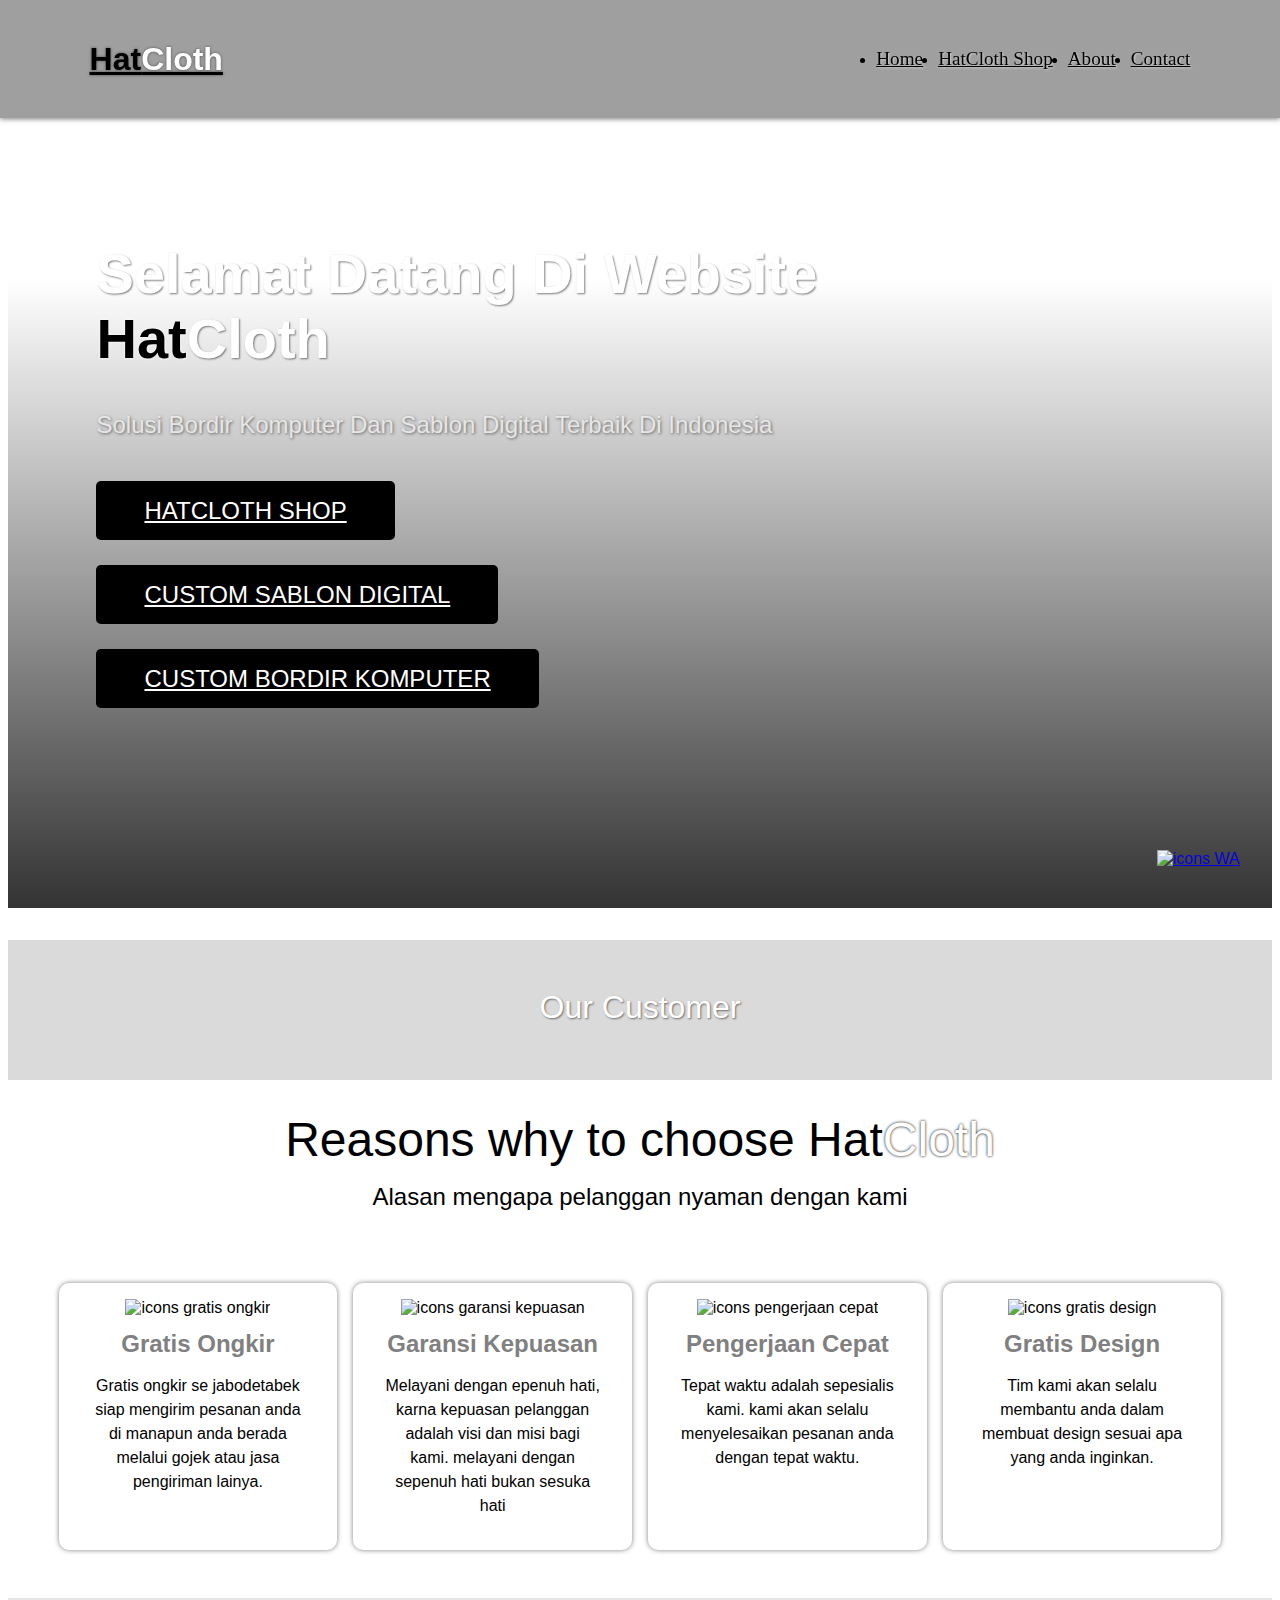
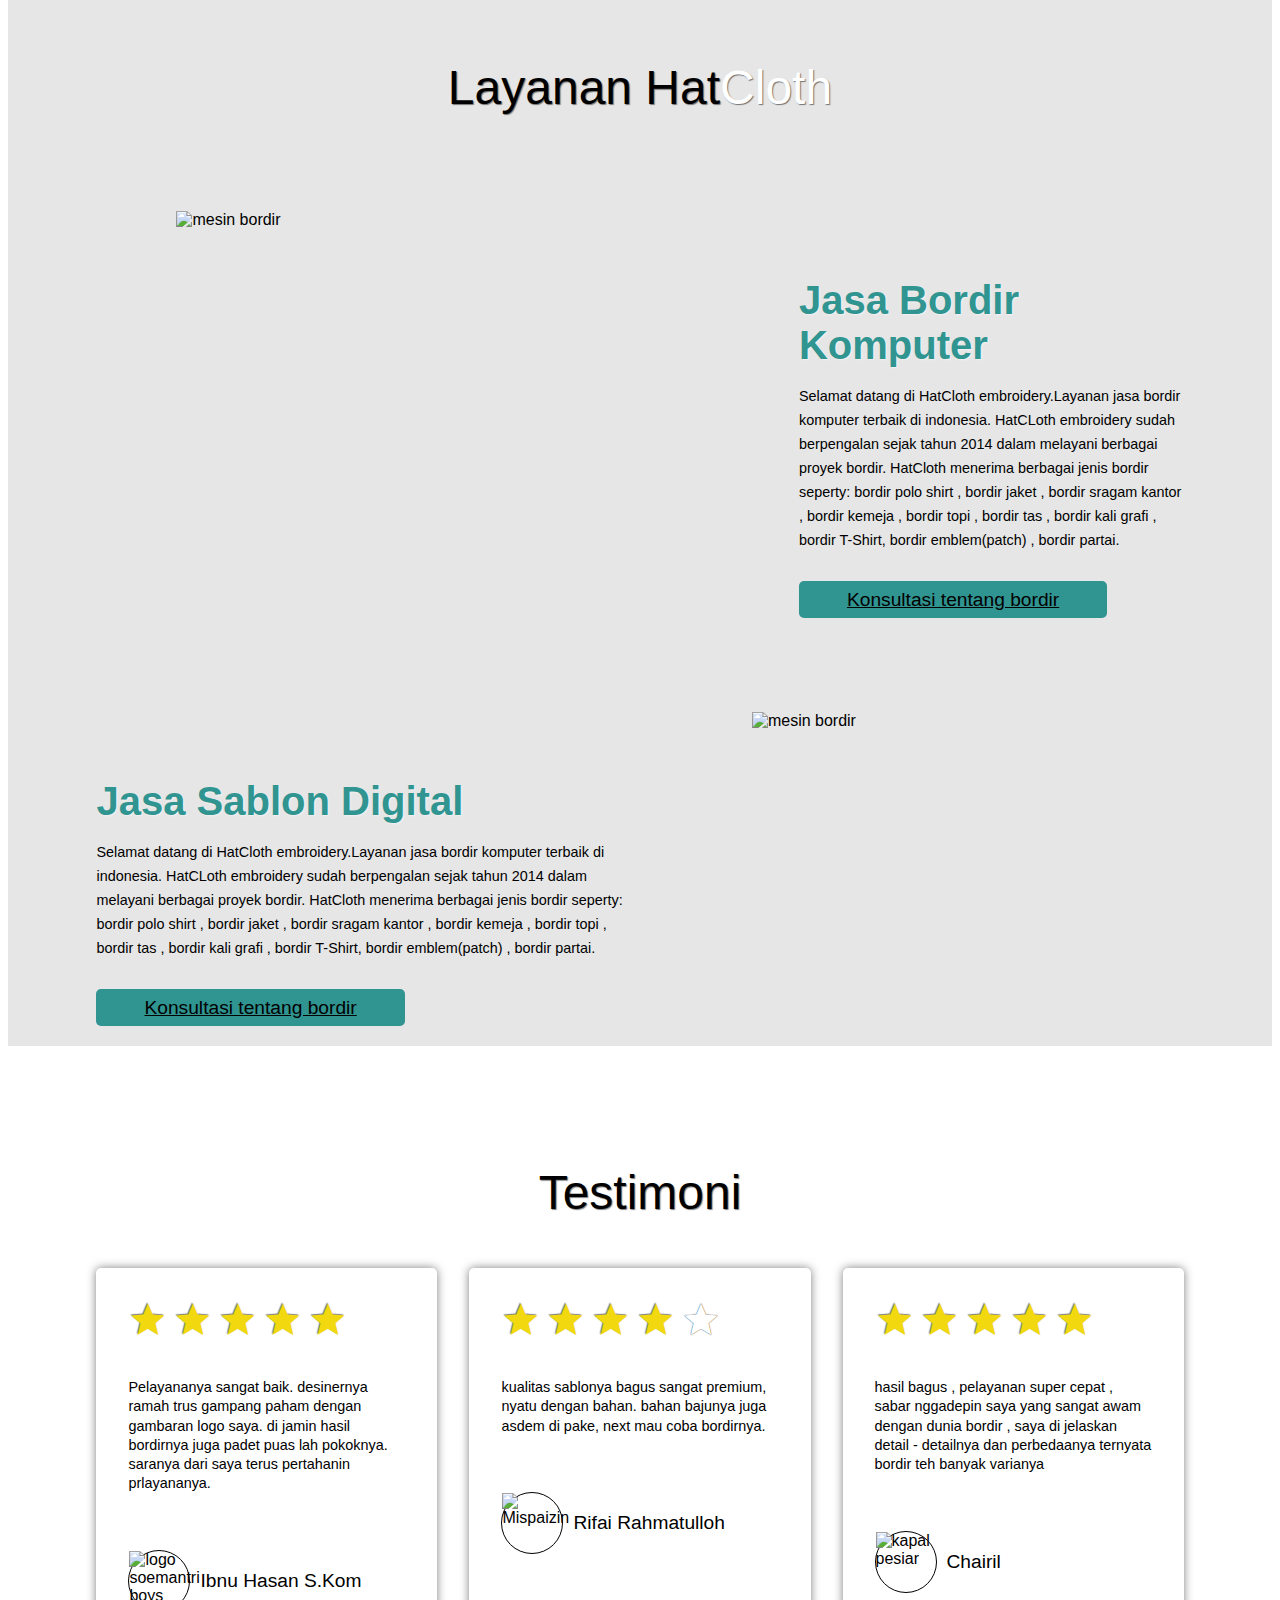
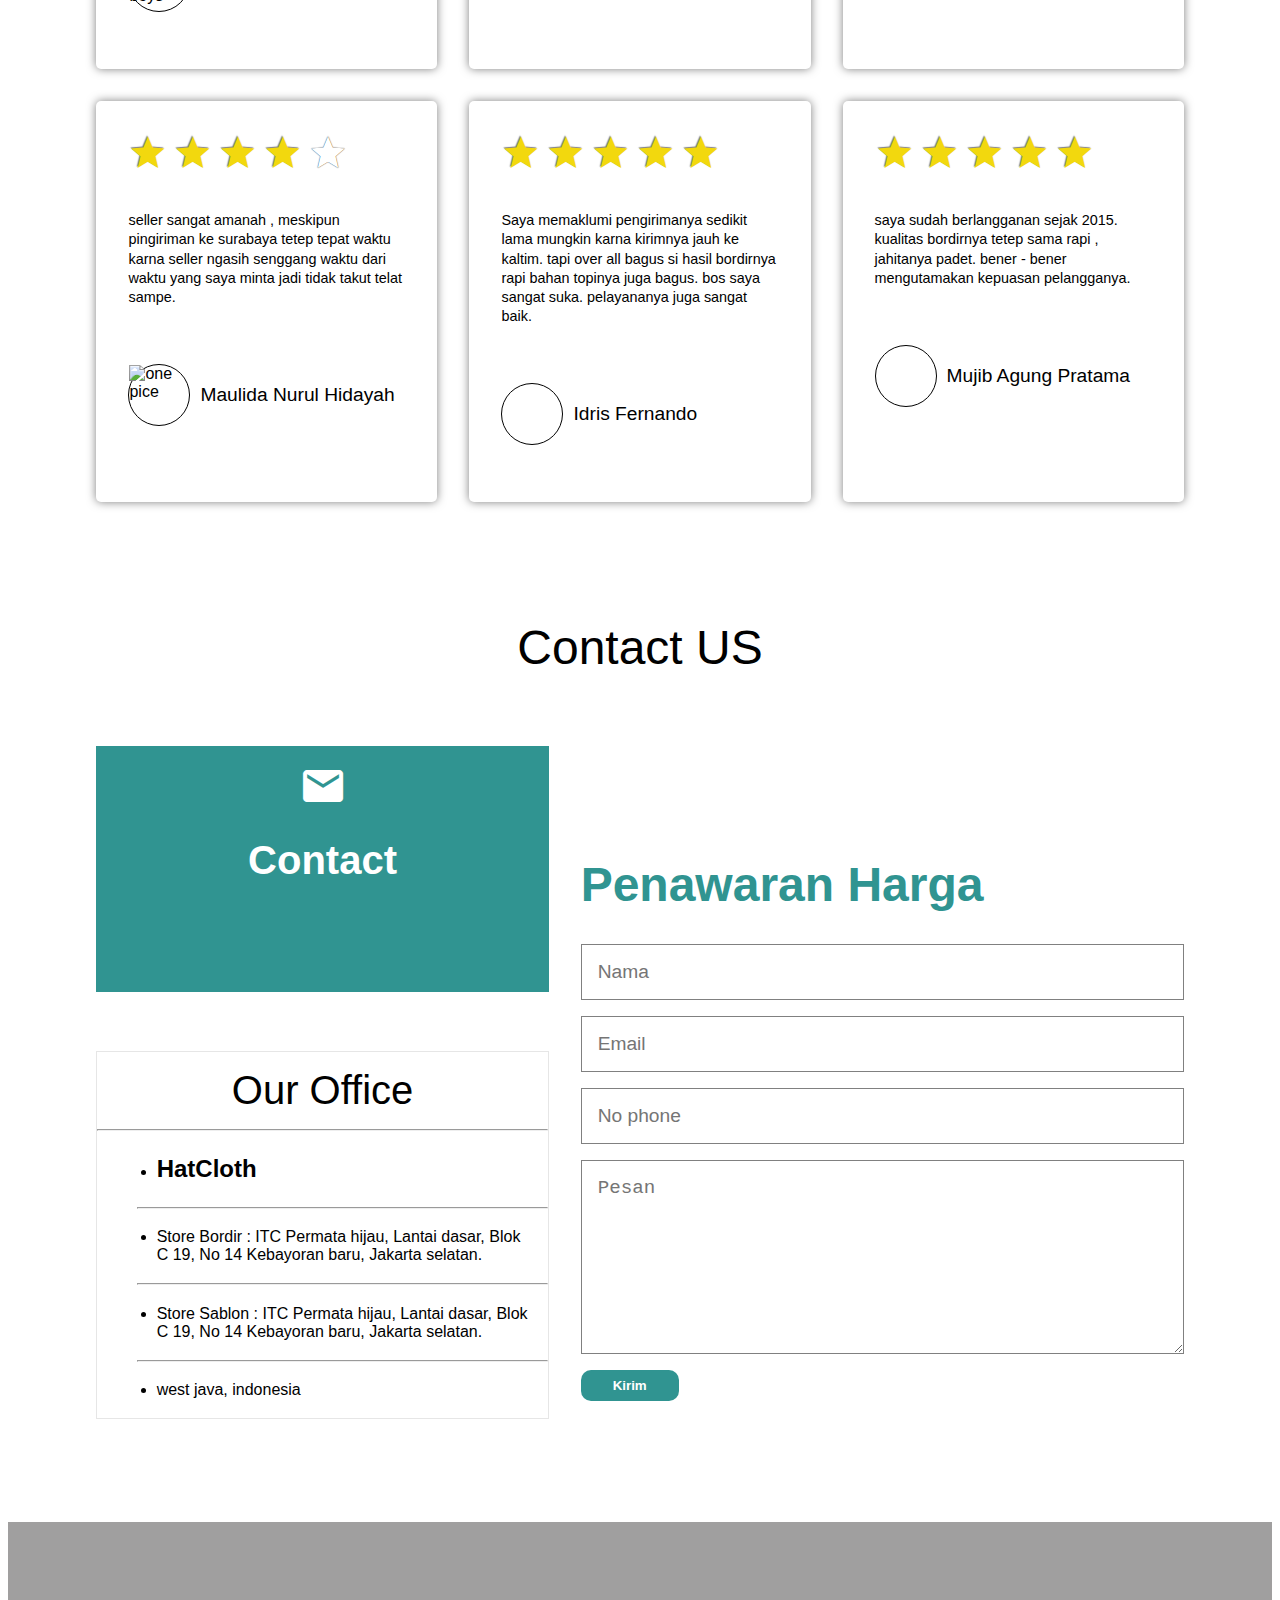
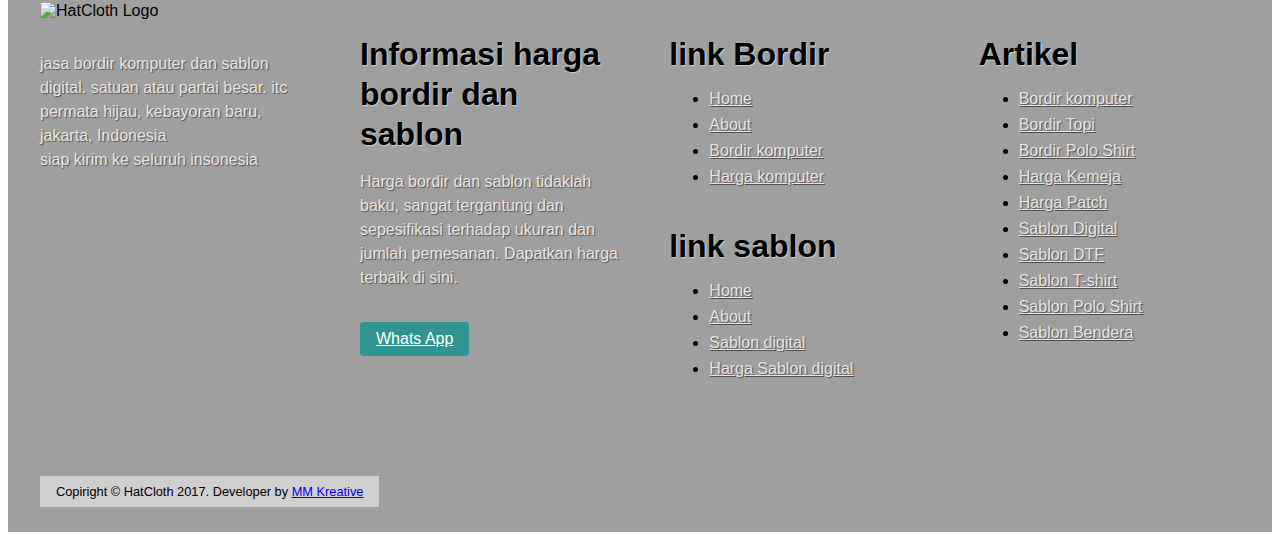
==== index.html @ 9c317a0c "menambahkan hatcloth shop tokped" ====
<!DOCTYPE html>
<html lang="en">

<head>
  <meta charset="UTF-8">
  <meta http-equiv="X-UA-Compatible" content="IE=edge">
  <meta name="viewport" content="width=device-width, initial-scale=1.0">
  <title>HatCloth</title>
  <link rel="icons" href="img/icons/hatcloth logo.png">
  <link rel="stylesheet" href="https://fonts.googleapis.com/icon?family=Material+Icons">
  <!-- My CSS -->
  <link rel="stylesheet" href="css/reset.css">
  <link rel="stylesheet" href="css/style.css">
  <!-- my script -->
  <script src="https://kit.fontawesome.com/yourcode.js" crossorigin="anonymous"></script>

</head>

<body>
  <!-- Navbar -->
  <nav class="navbar">
    <div class="container">
      <div class="nav-logo">
        <a href="#home">
          <h1>Hat<span>Cloth</span></h1>
        </a>
      </div>
      <div class="nav-link">
        <ul>
          <li><a href="#home">Home</a></li>
          <li><a href="#">HatCloth Shop</a></li>
          <li><a href="#">About</a></li>
          <li><a href="#">Contact</a></li>
        </ul>
      </div>
      <div class="menu-toggle">
        <input type="checkbox">
        <span></span>
        <span></span>
        <span></span>
      </div>
  </nav>
  <div class="container-wa">
    <a href="https://api.whatsapp.com/send?phone=6283876454714&text=Hallo" target="_blank"><img src="img/icons/wa.png"
        alt="icons WA"></a>
  </div>
  <!-- Akhir Navbar -->

  <!-- Header -->
  <section class="hero" id="home">
    <main class="content">
      <h1>Selamat datang di website <span>Hat</span>Cloth</h1>
      <p>Solusi bordir komputer dan sablon digital terbaik di indonesia</p>
      <h2><a href="https://www.tokopedia.com/amric-1" class="cta">HatCloth Shop</a></h2>
      <h2><a href="hatcloth-sablon.html" class="cta" target="_blank">Custom Sablon Digital</a></h2>
      <h2><a href="hatcloth-bordir.html" class="cta">Custom Bordir Komputer</a></h2>


    </main>
  </section>
  <!-- Akhir Header -->

  <!-- Pelanggan -->
  <section class="pelanggan">
    <h2>Our Customer</h2>
    <div class="container">
      <div class="img awal"><img src="img/icons/pertamina.png" alt=""></div>
      <div class="img"><img src="img/icons/bumn.png" alt=""></div>
      <div class="img"><img src="img/icons/pln.png" alt=""></div>
      <div class="img"><img src="img/icons/lexus.png" alt=""></div>
      <div class="img akhir"><img src="img/icons/transtv.png" alt=""></div>
    </div>
  </section>
  <!-- Akhir Pelanggan -->

  <!-- Alasan memilih kami -->
  <section class="alasan">
    <h3>Reasons why to choose Hat<span>Cloth</span></h3>
    <p>Alasan mengapa pelanggan nyaman dengan kami</p>
    <div class="container">
      <div class="card">
        <div class="icons"><img src="img/icons/gratis ongkir.png" alt="icons gratis ongkir"></div>
        <h4>Gratis Ongkir</h4>
        <p>Gratis ongkir se jabodetabek siap mengirim pesanan anda di manapun anda berada melalui gojek atau jasa
          pengiriman lainya.
        </p>
      </div>
      <div class="card">
        <div class="icons"><img src="img/icons/garansi kepuasan.png" alt="icons garansi kepuasan"></div>
        <h4>Garansi Kepuasan</h4>
        <p>Melayani dengan epenuh hati, karna kepuasan pelanggan adalah visi dan misi bagi kami. melayani dengan sepenuh
          hati bukan sesuka hati</p>
      </div>
      <div class="card">
        <div class="icons"><img src="img/icons/pengerjaan cepat.png" alt="icons pengerjaan cepat"></div>
        <h4>Pengerjaan Cepat</h4>
        <p>Tepat waktu adalah sepesialis kami. kami akan selalu menyelesaikan pesanan anda dengan tepat waktu.</p>
      </div>
      <div class="card">
        <div class="icons"><img src="img/icons/gratis design.png" alt="icons gratis design"></div>
        <h4>Gratis Design</h4>
        <p>Tim kami akan selalu membantu anda dalam membuat design sesuai apa yang anda inginkan.</p>
      </div>
    </div>
  </section>
  <!-- Akhir Alasan memilih kami -->

  <!-- layanan kami -->
  <section class="layanan-kami">
    <h2>Layanan Hat<span>Cloth</span></h2>
    <div class="row">
      <div class="bordir-img"><img src="img/mesin-bordir.png" alt="mesin bordir"></div>
      <div class="content-bordir">
        <h5>Jasa Bordir Komputer</h5>
        <p>Selamat datang di HatCloth embroidery.Layanan jasa bordir komputer terbaik di indonesia. HatCLoth embroidery
          sudah berpengalan sejak tahun 2014 dalam melayani berbagai proyek bordir. HatCloth menerima berbagai jenis
          bordir seperty: bordir polo shirt , bordir jaket , bordir sragam kantor , bordir kemeja , bordir topi , bordir
          tas , bordir kali grafi , bordir T-Shirt, bordir emblem(patch) , bordir partai. </p>
        <a href="https://api.whatsapp.com/send?phone=6283876454714&text=Hallo mau tanya soal bordir dong"
          target="_blank">Konsultasi tentang
          bordir</a>
      </div>
    </div>

    <div class="row sablon">
      <div class="content-bordir content-sablon">
        <h5>Jasa Sablon Digital</h5>
        <p>Selamat datang di HatCloth embroidery.Layanan jasa bordir komputer terbaik di indonesia. HatCLoth embroidery
          sudah berpengalan sejak tahun 2014 dalam melayani berbagai proyek bordir. HatCloth menerima berbagai jenis
          bordir seperty: bordir polo shirt , bordir jaket , bordir sragam kantor , bordir kemeja , bordir topi , bordir
          tas , bordir kali grafi , bordir T-Shirt, bordir emblem(patch) , bordir partai. </p>
        <a href="https://api.whatsapp.com/send?phone=6283876454714&text=Hallo mau tanya soal sablon dong"
          target="_blank">Konsultasi tentang
          bordir</a>
      </div>
      <div class="bordir-img sablon-img"><img src="img/mesin-sablon.png" alt="mesin bordir"></div>
    </div>
  </section>
  <!-- akhir layanan kami -->

  <!-- testimoni -->
  <section class="testimoni">
    <h2>Testimoni</h2>
    <div class="container">
      <div class="row">
        <i class="material-icons" style="color:rgb(242, 216, 14)">star</i><i class="material-icons"
          style="color:rgb(242, 216, 14)">star</i><i class="material-icons" style="color:rgb(242, 216, 14)">star</i><i
          class=" material-icons" style="color:rgb(242, 216, 14)">star</i><i class=" material-icons"
          style="color:rgb(242, 216, 14)">star</i>
        <div class="content">
          <p>Pelayananya sangat baik. desinernya ramah trus gampang paham dengan gambaran logo saya. di jamin hasil
            bordirnya
            juga padet puas lah pokoknya. saranya dari saya terus pertahanin prlayananya.</p>
        </div>
        <div class="profile">
          <div class="profile-img"><img src="img/TESTIMONI/SOEMANTRI.png" alt="logo soemantri boys"></div>
          <div class="title">
            <h6>Ibnu hasan S.kom</h6>
          </div>
        </div>
      </div>

      <div class="row">
        <i class="material-icons" style="color:rgb(242, 216, 14)">star</i><i class="material-icons"
          style="color:rgb(242, 216, 14)">star</i><i class="material-icons" style="color:rgb(242, 216, 14)">star</i><i
          class=" material-icons" style="color:rgb(242, 216, 14)">star</i><i class="material-icons"
          style="color:white;text-shadow: 0 0 1px black;">star</i>
        <div class="content">
          <p>kualitas sablonya bagus sangat premium, nyatu dengan bahan. bahan bajunya juga asdem di pake, next mau coba
            bordirnya.</p>
        </div>
        <div class="profile">
          <div class="profile-img"><img src="img/TESTIMONI/FOTO.png" alt="Mispaizin"></div>
          <div class="title">
            <h6>Rifai rahmatulloh</h6>
          </div>
        </div>
      </div>

      <div class="row">
        <i class="material-icons" style="color:rgb(242, 216, 14)">star</i><i class="material-icons"
          style="color:rgb(242, 216, 14)">star</i><i class="material-icons" style="color:rgb(242, 216, 14)">star</i><i
          class=" material-icons" style="color:rgb(242, 216, 14)">star</i><i class=" material-icons"
          style="color:rgb(242, 216, 14)">star</i>
        <div class="content">
          <p>
            hasil bagus , pelayanan super cepat , sabar nggadepin saya yang sangat awam dengan dunia bordir , saya di
            jelaskan detail - detailnya dan perbedaanya ternyata bordir teh banyak varianya</p>
        </div>
        <div class="profile">
          <div class="profile-img"><img src="img/TESTIMONI/KAPAL.png" alt="kapal pesiar"></div>
          <div class="title">
            <h6>Chairil</h6>
          </div>
        </div>
      </div>

      <div class="row">
        <i class="material-icons" style="color:rgb(242, 216, 14)">star</i><i class="material-icons"
          style="color:rgb(242, 216, 14)">star</i><i class="material-icons" style="color:rgb(242, 216, 14)">star</i><i
          class=" material-icons" style="color:rgb(242, 216, 14)">star</i><i class="material-icons"
          style="color:white;text-shadow: 0 0 1px black;">star</i>
        <div class="content">
          <p>seller sangat amanah , meskipun pingiriman ke surabaya tetep tepat waktu karna seller ngasih senggang waktu
            dari waktu yang saya minta
            jadi tidak takut telat sampe.</p>
        </div>
        <div class="profile">
          <div class="profile-img"><img src="img/TESTIMONI/ONE-PICE.png" alt="one pice"></div>
          <div class="title">
            <h6>Maulida Nurul Hidayah</h6>
          </div>
        </div>
      </div>

      <div class="row">
        <i class="material-icons" style="color:rgb(242, 216, 14)">star</i><i class="material-icons"
          style="color:rgb(242, 216, 14)">star</i><i class="material-icons" style="color:rgb(242, 216, 14)">star</i><i
          class=" material-icons" style="color:rgb(242, 216, 14)">star</i><i class=" material-icons"
          style="color:rgb(242, 216, 14)">star</i>
        <div class="content">
          <p>Saya memaklumi pengirimanya sedikit lama mungkin karna kirimnya jauh ke kaltim. tapi over all bagus si
            hasil bordirnya rapi bahan topinya juga bagus. bos saya sangat suka. pelayananya juga sangat baik.</p>
        </div>
        <div class="profile">
          <div class="profile-img"><img src="img/TESTIMONI/SINTANG.png" alt=""></div>
          <div class="title">
            <h6>Idris Fernando</h6>
          </div>
        </div>
      </div>

      <div class="row">
        <i class="material-icons" style="color:rgb(242, 216, 14)">star</i><i class="material-icons"
          style="color:rgb(242, 216, 14)">star</i><i class="material-icons" style="color:rgb(242, 216, 14)">star</i><i
          class=" material-icons" style="color:rgb(242, 216, 14)">star</i><i class=" material-icons"
          style="color:rgb(242, 216, 14)">star</i>
        <div class="content">
          <p>saya sudah berlangganan sejak 2015. kualitas bordirnya tetep sama rapi , jahitanya padet. bener - bener
            mengutamakan kepuasan
            pelangganya.</p>
        </div>
        <div class="profile">
          <div class="profile-img"><img src="img/TESTIMONI/MONYET.png" alt=""></div>
          <div class="title">
            <h6>Mujib agung pratama</h6>
          </div>
        </div>
      </div>
    </div>
  </section>
  <!-- akhir testimoni -->

  <!-- contact -->
  <section class="contact" id="contact">
    <h2>Contact US</h2>
    <div class="container">
      <div class="row-1">
        <div class="contacts">
          <i class="material-icons" style="font-size: 3rem;">mail</i>
          <h6>Contact</h6>
        </div>
        <div class="our-office">
          <h1>Our Office</h1>
          <hr>
          <ul>
            <li>
              <h3>HatCloth</h3>
            </li>
            <hr>
            <li>
              <p>Store Bordir : ITC Permata hijau, Lantai dasar, Blok C 19, No 14 Kebayoran baru, Jakarta selatan.</p>
            </li>
            <hr>
            <li>
              <p>Store Sablon : ITC Permata hijau, Lantai dasar, Blok C 19, No 14 Kebayoran baru, Jakarta selatan.</p>
            </li>
            <hr>
            <li>
              <p>west java, indonesia</p>
            </li>
          </ul>
        </div>
      </div>

      <div class="row-2">

        <h6>Penawaran Harga</h6>
        <form class="form">
          <div class="input-group">
            <input type="text" required placeholder="Nama">
          </div>

          <div class="input-group">
            <input type="email" required placeholder="Email">
          </div>

          <div class="input-group">
            <input type="tel" required placeholder="No phone">
          </div>
          <div class="input-group">
            <textarea required placeholder="Pesan"></textarea>
          </div>
          <button type="submit">Kirim</button>
        </form>
      </div>
    </div>
  </section>
  <!-- akhir contact -->

  <!-- footer -->
  <footer class="footer">
    <div class="container">
      <div class="row">
        <div class="HatCloth">
          <div class="footer-img"><img src="img/icons/hat cloth.png" alt="HatCloth Logo"></div>
          <p>jasa bordir komputer dan sablon digital. satuan atau partai besar. itc permata hijau, kebayoran baru,
            jakarta, Indonesia
            <br> <span>siap kirim ke seluruh insonesia</span>
          </p>
        </div>
      </div>

      <div class="row">
        <div class="info">
          <h3>Informasi harga bordir dan sablon</h3>
          <p>Harga bordir dan sablon tidaklah baku, sangat tergantung dan sepesifikasi terhadap ukuran dan jumlah
            pemesanan. Dapatkan harga terbaik di sini.</p> <a
            href="https://api.whatsapp.com/send?phone=6283876454714&text=Hallo mau tanya soal bordir dong"
            target="_blank">Whats App</a>
        </div>
      </div>

      <div class="row">
        <div class="link">
          <h3>link Bordir</h3>
          <ul>
            <li><a href="#">Home</a></li>
            <li><a href="#">About</a></li>
            <li><a href="#">Bordir komputer</a></li>
            <li><a href="#">Harga komputer</a></li>
          </ul>
          <h3>link sablon</h3>
          <ul>
            <li><a href="#">Home</a></li>
            <li><a href="#">About</a></li>
            <li><a href="#">Sablon digital</a></li>
            <li><a href="#">Harga Sablon digital</a></li>
          </ul>
        </div>
      </div>




      <div class="row">
        <div class="artikel">
          <h3>Artikel</h3>
          <ul>
            <li><a href="#">Bordir komputer</a></li>
            <li><a href="#">Bordir Topi</a></li>
            <li><a href="#">Bordir Polo Shirt</a></li>
            <li><a href="#">Harga Kemeja</a></li>
            <li><a href="#">Harga Patch</a></li>
            <li><a href="#">Sablon Digital</a></li>
            <li><a href="#">Sablon DTF</a></li>
            <li><a href="#">Sablon T-shirt</a></li>
            <li><a href="#">Sablon Polo Shirt</a></li>
            <li><a href="#">Sablon Bendera</a></li>
          </ul>
        </div>
      </div>
    </div>
    <div class="copy"><small>Copiright &copy; HatCloth 2017. <span>Developer by <a href="#">MM Kreative</a></span>
      </small></div>
  </footer>
  <!-- Akhir footer -->





  <script src="js/script.js"></script>
</body>

</html>
---- css/style.css ----
html {
  scroll-behavior: smooth;
}

:root {
  --bg: #e6e6e6;
  --primery: black;
  --mono: rgb(160, 159, 159);
  --blue: #309491;
}

body {
  font-family: poppins, Arial, Helvetica, sans-serif;
  box-sizing: border-box;
}

/* Navbar */
.navbar {
  position: fixed;
  top: 0;
  left: 0;
  right: 0;
  z-index: 9999;
}

.navbar .container {
  display: flex;
  justify-content: space-between;
  align-items: center;
  background-color: rgba(160, 159, 159, 1);
  padding: 1.2rem 7%;
  box-shadow: 0 1px 5px rgba(0, 0, 0, 0.5);
}

.navbar .container .nav-logo h1 {
  font-size: 2rem;
  font-weight: bold;
  text-shadow: 0 0 3px rgba(0, 0, 0, 0.5);
}

.navbar .container .nav-logo a {
  color: black;
  cursor: pointer;
}

.navbar .container .nav-logo span {
  color: white;
}

.navbar .container .nav-link ul {
  display: flex;
  gap: 15px;
}

.navbar .container .nav-link ul li a {
  color: var(--primery);
  font-family: 'Times New Roman', Times, serif;
  font-size: 1.2rem;
  text-shadow: 1px 1px 2px rgba(255, 255, 255, 0.5);

}

.navbar .container .nav-link ul li a:hover {
  color: white;
  text-shadow: 1px 1px 2px rgba(0, 0, 0, 0.5);
}

/* Menu Toggle */
.navbar .container .menu-toggle {
  display: none !important;
  display: block;
  height: 20px;
  position: relative;
  flex-direction: column;
  justify-content: space-between;

}

.container .menu-toggle span {
  display: block;
  width: 28px;
  height: 3px;
  background-color: var(--primery);
  border-radius: 3px;
  margin: 0;
}

.container .menu-toggle input {
  opacity: 0;
  width: 45px;
  height: 35px;
  position: absolute;
  left: -13px;
  top: -9px;
  cursor: pointer;
  z-index: 2;
}

/* animate */
.menu-toggle span:nth-child(2) {
  transform-origin: 0 0;
}

.menu-toggle span:nth-child(4) {
  transform-origin: 0 100%;
}

.menu-toggle input:checked~span:nth-child(2) {
  background-color: white;
  transform: rotate(45deg) translate(-1px, 0);
}

.menu-toggle input:checked~span:nth-child(4) {
  background-color: white;
  transform: rotate(-45deg) translate(-1px, 0);
}

.menu-toggle input:checked~span:nth-child(3) {
  opacity: 0;
  transform: scale(0);
}

/* whats app */
.container-wa {
  position: fixed;
  bottom: 2rem;
  right: 2.5rem;
  z-index: 9999;
}

/* Akhir Navbar */

/* Header */
.hero {
  display: flex;
  align-items: center;
  min-height: 100vh;
  background-image: url(../img/hero.png);
  background-repeat: no-repeat;
  background-size: cover;
  background-position: center;
  position: relative;
}

.hero::after {
  display: block;
  content: '';
  width: 100%;
  height: 100%;
  position: absolute;
  background: linear-gradient(0deg, rgb(0, 0, 0, 0.8)0%, rgba(0, 0, 0, 0)70%);
}

.hero .content {
  padding: 1.4rem 7%;
  max-width: 800px;
  z-index: 1;
}

.hero .content h1 {
  font-size: 3.5rem;
  text-transform: capitalize;
  color: white;
  font-weight: bold;
  text-shadow: 0 0 3px rgba(0, 0, 0, 0.5);
  text-shadow: 1px 1px 2px rgba(0, 0, 0, 0.5);
}

.hero span {
  color: var(--primery);
  text-shadow: 0 0 3px white;
}

.hero p {
  color: var(--bg);
  margin-top: 1rem;
  font-size: 1.5rem;
  text-transform: capitalize;
  text-shadow: 1px 1px 3px rgba(0, 0, 0, 0.5);
  margin-bottom: 3rem;
  line-height: 2rem;
}

.hero h2 {
  margin-top: 3.5rem;
}

.hero .cta {
  color: white;
  background-color: black;
  padding: 1rem 3rem;
  margin-right: 16px;
  margin-top: 2rem;
  text-transform: uppercase;
  font-weight: 500;
  border-radius: 5px;
  /* border: 2px solid gray; */
  text-shadow: 1px 1px 2px rgba(0, 0, 0, 0.5);

}

.cta:hover {
  /* border: 2px solid black; */
  background-color: rgba(128, 128, 128, 0.5);
  transition: all 0.5s;
}

.cta:active {
  color: orange;
}

/* Akhir Header */

/* pelanggan */
.pelanggan {
  background-color: #dbdada;
  margin: 2rem 0;
  padding: 1.4rem 7%;
}

.pelanggan h2 {
  text-align: center;
  font-size: 2rem;
  font-weight: 500;
  color: white;
  margin-bottom: 2rem;
  text-shadow: 1px 1px 2px rgba(0, 0, 0, 0.5);
}

.pelanggan .container {
  display: flex;
  justify-content: space-between;
  align-items: center;
  justify-items: center;
  gap: 10px;
  flex-grow: 1;
}

.img img {
  width: 100%;
  height: auto;
  display: flex;
  justify-content: center;
}

.img {
  display: flex;
  justify-content: center;
}

/* Akhir pelanggan */

/* alasan memilih kami */
.alasan {
  text-align: center;
}

.alasan h3 {
  font-size: 3rem;
  font-weight: 400;
  margin: 0.5rem;
}

.alasan h3 span {
  color: white;
  text-shadow: 0 0 3px black;
}

.alasan p {
  font-size: 1.5rem;
  margin-top: 1rem;
}

.alasan .container {
  display: grid;
  grid-template-columns: repeat(auto-fit, minmax(250px, 1fr));
  padding: 3rem 4%;
  gap: 1rem;
}

.container .card {
  box-shadow: 0 0 5px rgba(0, 0, 0, 0.5);
  border-radius: 10px;
  padding: 1rem 2rem;
}

.container .card h4 {
  font-size: 1.5rem;
  margin: 0.8rem 0 1rem;
  font-weight: bold;
  color: gray;
}

.container .card p {
  font-size: 1rem;
  line-height: 1.5rem;
}

/* akhir alasan memilih kami */

/* layanan kami */
.layanan-kami {
  background-color: var(--bg);
  padding: 1.4rem 7%;
}

.layanan-kami h2,
.testimoni h2 {
  font-size: 3rem;
  font-weight: 500;
  text-shadow: 1px 1px 1px rgba(0, 0, 0, 0.5);
  text-align: center;
  margin-bottom: 6rem;
}

.layanan-kami h2 span {
  color: white;
}

.layanan-kami .row {
  display: flex;
  margin-top: 3rem;
  gap: 3rem;
}

.layanan-kami .bordir-img {
  flex: 1 1 45rem;
  padding: 0 5rem 5rem;
}

.layanan-kami img {
  width: 100%;
  object-fit: cover;
}

.layanan-kami .content-bordir {
  flex: 1 1 35rem;
}

.layanan-kami h5 {
  font-size: 2.5rem;
  margin-bottom: 1rem;
  color: var(--blue);
  font-weight: 600;
  text-shadow: 1px 1px 2px rgba(255, 255, 255, 0.5);
}

.layanan-kami p {
  font-size: 0.9rem;
  line-height: 1.5rem;
  margin-bottom: 2rem;

}

.layanan-kami a {
  background-color: var(--blue);
  color: black;
  padding: 0.5rem 3rem;
  border-radius: 5px;
  font-size: 1.2rem;
  line-height: 2rem;
}

.layanan-kami a:hover {
  color: white;
  background-color: rgb(27, 113, 110);
  transition: all 0.5s;
}

.layanan-kami .sablon {
  margin-top: 6rem;
}

.layanan-kami .sablon-img {
  flex: 1 1 30rem;
}

.layanan-kami .content-sablon {
  flex: 1 1 45rem;
}

/* akhir layanan kami */


/* testimoni */

.testimoni {
  padding: 1.4rem 7%;
}

.testimoni h2 {
  margin: 6rem 0 3rem;
}

.testimoni p {
  font-size: 0.9rem;
  line-height: 1.2rem;
}

.testimoni .material-icons {
  text-shadow: -1px -1px 1px rgba(0, 0, 0, 0.5);
  margin-right: 5px;
  font-size: 2.5rem;
  margin-bottom: 1.5rem;
}

.testimoni .container {
  display: grid;
  grid-template-columns: repeat(auto-fit, minmax(300px, 1fr));
  gap: 2rem;
  justify-content: center;
}

.testimoni .container .row {
  box-shadow: 0 0 10px rgba(0, 0, 0, 0.5);
  border-radius: 5px;
  padding: 2rem;
  cursor: pointer;
}

.testimoni .container .row:hover {
  box-shadow: 0 0 20px rgba(0, 0, 0, 0.8);
}

.testimoni .container .row .profile {
  display: flex;
  align-items: center;
  gap: 10px;
  margin-top: 2rem;
}

.testimoni .container .row .profile-img {
  width: 60px;
  height: 60px;
  border: 1px solid black;
  border-radius: 50%;
}

.testimoni .container .row .profile-img img {
  width: 100%;
  object-fit: cover;
}

.testimoni .container .row .title h6 {
  font-size: 1.2rem;
  text-transform: capitalize;
  font-weight: 500
}

/* akhir testimoni */
/* contact */
.contact h2 {
  font-size: 3rem;
  text-align: center;
  margin: 6rem 0 3rem;
  font-weight: 500;
}

.contact .container {
  padding: 1.4rem 7%;
  display: flex;
  gap: 2rem;

}

.row-1 {
  flex: 1 1 30rem;
  text-align: center;
}

.contacts {
  background-color: var(--blue);
  padding: 1rem;
  color: white;
  margin-bottom: 2rem;
}

.contacts h6 {
  font-size: 2.5rem;
  margin-top: 1.5rem;
}

.our-office {
  border: 1px solid var(--bg);
  margin-top: 3.7rem;
}

.our-office h1 {
  font-size: 2.5rem;
  font-weight: 200;
  margin: 1rem;
}

.our-office ul {
  text-align: start;
}



.our-office ul h3 {
  font-size: 1.5rem;
}

.our-office ul li {
  font-weight: 400;
  margin: 1.2rem;
}

.row-2 {
  flex: 1 1 40rem;

}

.row-2 h6 {
  font-size: 3rem;
  color: var(--blue);
  width: 200;
  margin-bottom: 2rem;
}

.input-group {
  display: flex;
  margin: 1rem 0;
}

.form input,
.form textarea {
  width: 100%;
  padding: 1rem;
  outline: none;
  font-size: 1.2rem;
  background: none;
  border: 1px solid gray;
}

.form textarea {
  display: flex;
  width: 100%;
  height: 10rem;
  font-size: 1.2rem;
}

.form button {
  padding: 0.5rem 2rem;
  border-radius: 10px;
  background-color: var(--blue);
  font-weight: bold;
  border: none;
  color: white;
}

/* akhir contact */
/* footer */
.footer {
  margin-top: 5rem;
  background-color: var(--mono);
  padding: 5rem 2rem 2rem;
}

.footer .container {
  display: flex;
  gap: 3rem;
  justify-content: space-between;
}

.footer .container .row {
  flex: 1;
  margin: 0 auto;
}

.footer .container .row h3 {
  font-size: 2rem;
  color: black;
  text-shadow: 1px 1px 1px rgba(255, 255, 255, 0.5);
  margin-bottom: 1rem;
  line-height: 2.5rem;
}

.container .HatCloth img {
  min-width: 17rem;
  margin-bottom: 1rem;
}

.footer .container p {
  font-size: 1rem;
  color: var(--bg);
  text-shadow: 1px 1px 1px rgba(0, 0, 0, 0.5);
  line-height: 1.5rem;


}

.container .info a {
  display: inline-block;
  background-color: var(--blue);
  padding: 0.5rem 1rem;
  color: white;
  margin-top: 1rem;
  border-radius: 3px;
}

.footer .container .row ul li a {
  display: inline-block;
  color: var(--bg);
  margin-bottom: 0.5rem;
  text-shadow: 1px 1px 1px rgba(0, 0, 0, 0.5);
}

.container .info a:hover,
.footer .container .row ul li a:hover {
  color: black
}

.copy {
  margin-top: 5rem;
}

small {
  background-color: rgba(255, 255, 255, 0.5);
  padding: 0.5rem 1rem;
  font-size: 0.8rem;
}

/* akhir footer */














/* Responsive */

/* Laptope */
@media (max-width:1266px) {
  html {
    font-size: 90%;
  }
}

/* Tablet */
@media (max-width:768px) {
  html {
    font-size: 80%;
  }

  h1,
  h2,
  h3,
  h4,
  h5,
  h6 {
    line-height: 3.5rem;
  }


  html p {
    letter-spacing: 1px;
  }

  /* Menu Toggle */
  /* navbar */
  .navbar .container .menu-toggle {
    display: flex !important;
  }

  .navbar .container .menu-toggle span {
    display: inherit;
    z-index: 4;
  }

  .navbar .container .menu-toggle input {
    z-index: 5;
  }

  .navbar .container .nav-link ul li a {
    display: block;
    font-size: 1.8rem;
    margin-top: 0.8rem;
    font-weight: 500;
  }

  .container .nav-link ul {
    flex-direction: column;
    display: block;
    position: absolute;
    right: 0;
    top: 0;
    height: 100vh;
    width: 50%;
    z-index: 1;
    transition: all 1s;
    transform: translateX(100%);
    background-color: var(--mono);
    padding: 0 1rem;
    opacity: 0;
  }

  .container ul.slide {
    opacity: 1;
    transform: translateX(0);
  }

  /* Akhir Navbar */

  /* header */
  .hero .content {
    text-align: center;
    padding: 1.4rem 5%;
  }

  .hero .content h1 {
    line-height: 4.5rem;
    font-size: 3rem;
  }

  .hero .cta {
    display: block;
    font-weight: bold;
    font-size: 1.5rem;
    color: black;
    background-color: var(--mono);
    margin-right: 0;
  }

  .hero .cta:hover {
    background-color: rgba(219, 218, 218, 0.6);
  }

  /* Akhir header */

  /* pelanggan */
  .img img {
    width: 80%;
    height: auto;
  }

  /* Akhir pelanggan */

  /* layaynan kami */
  .layanan-kami .row {
    flex-wrap: wrap;
  }

  .layanan-kami a {

    display: inline-block;
    text-align: center;
  }

  .layanan-kami .sablon-img {
    order: -1;
  }

  /* akhir layaynan kami */

  .contact .container {
    flex-wrap: wrap;
  }

  .footer .container {
    flex-wrap: wrap;
  }
}

/* Phone */
@media (max-width:550px) {
  html {
    font-size: 70%;
  }
}
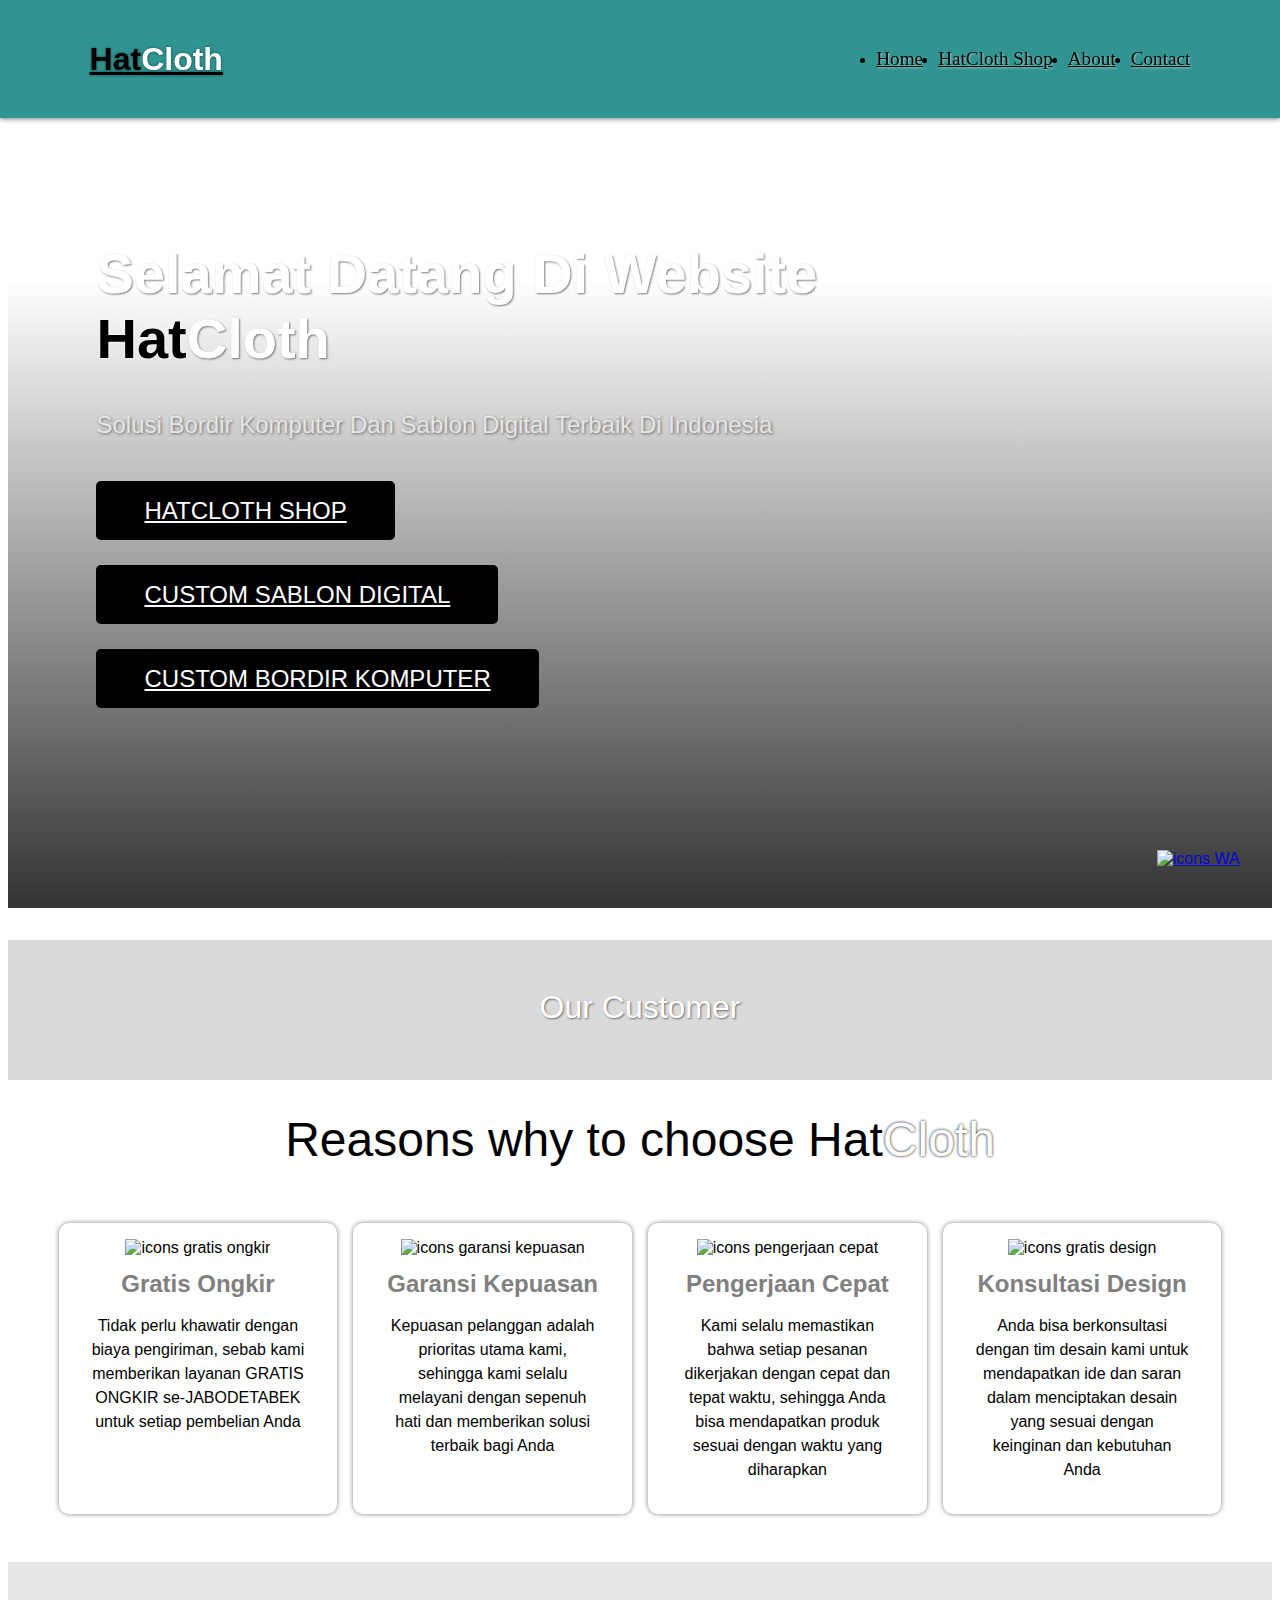
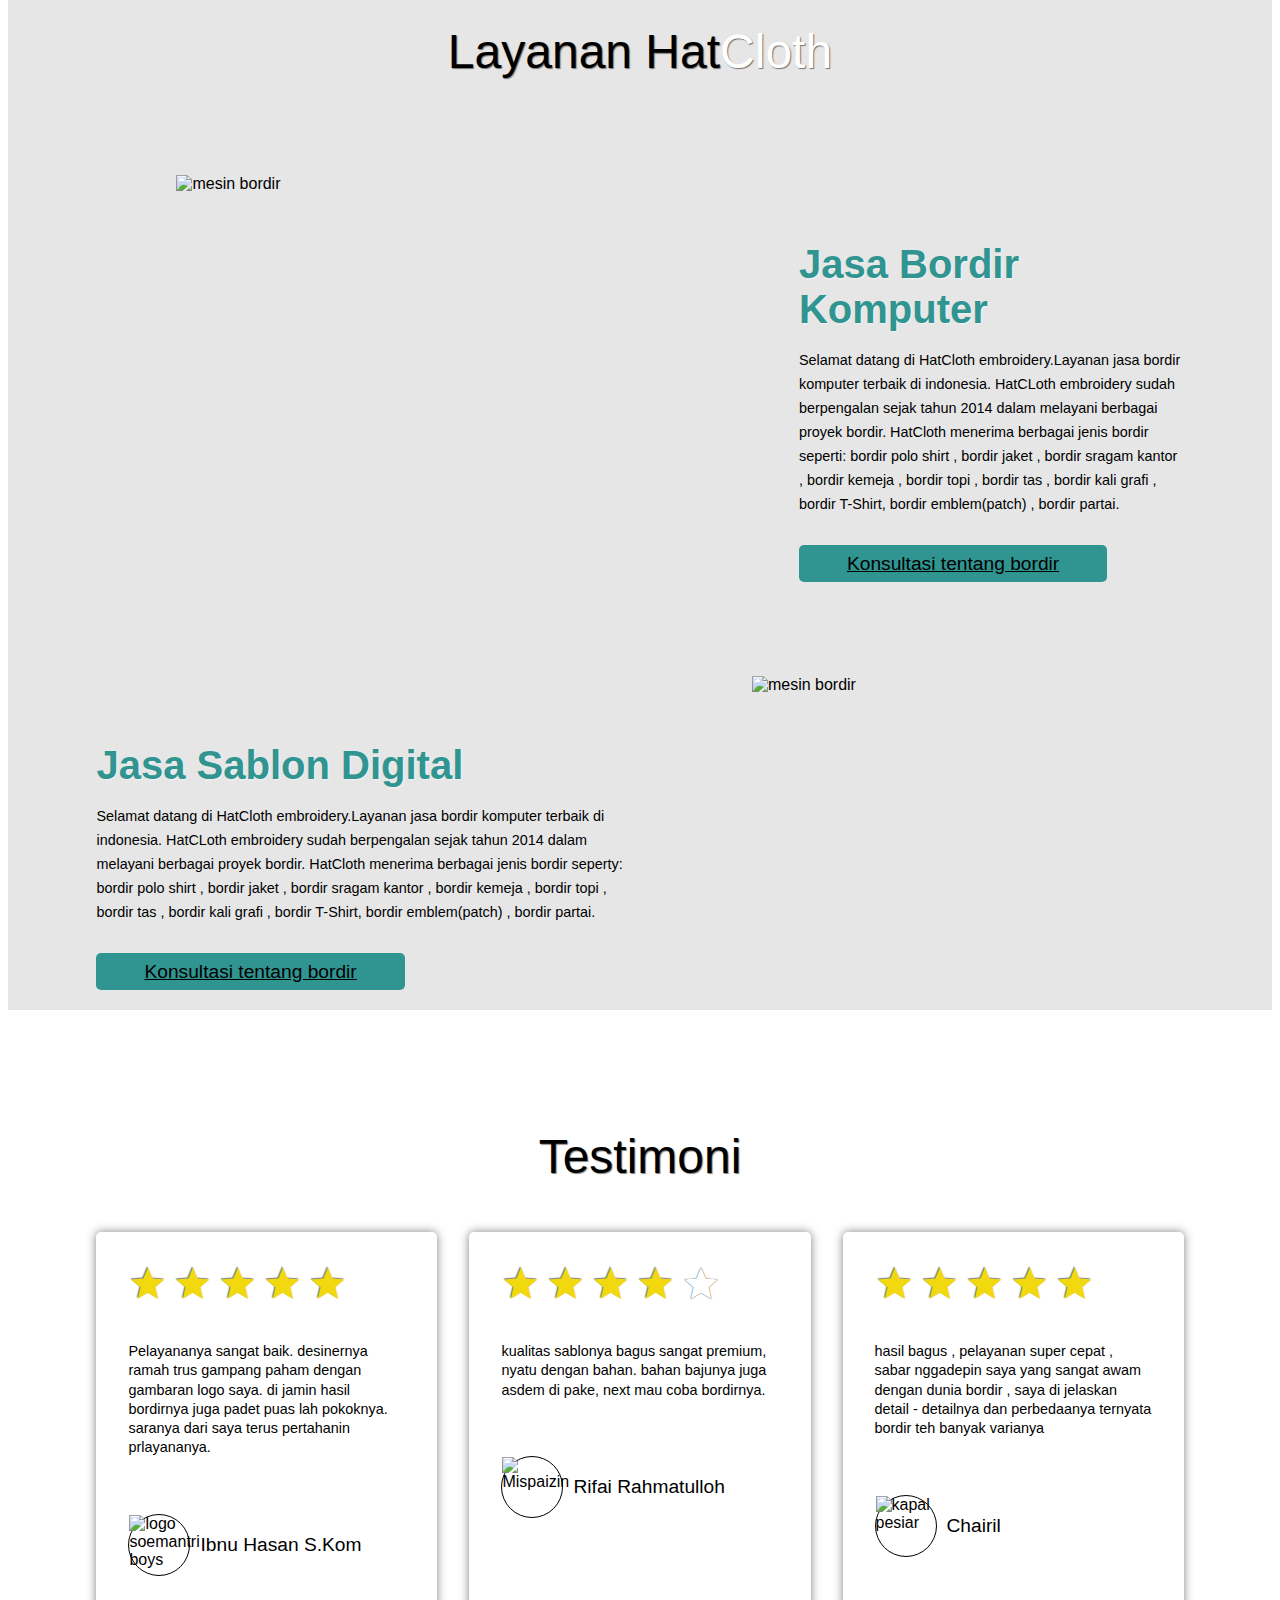
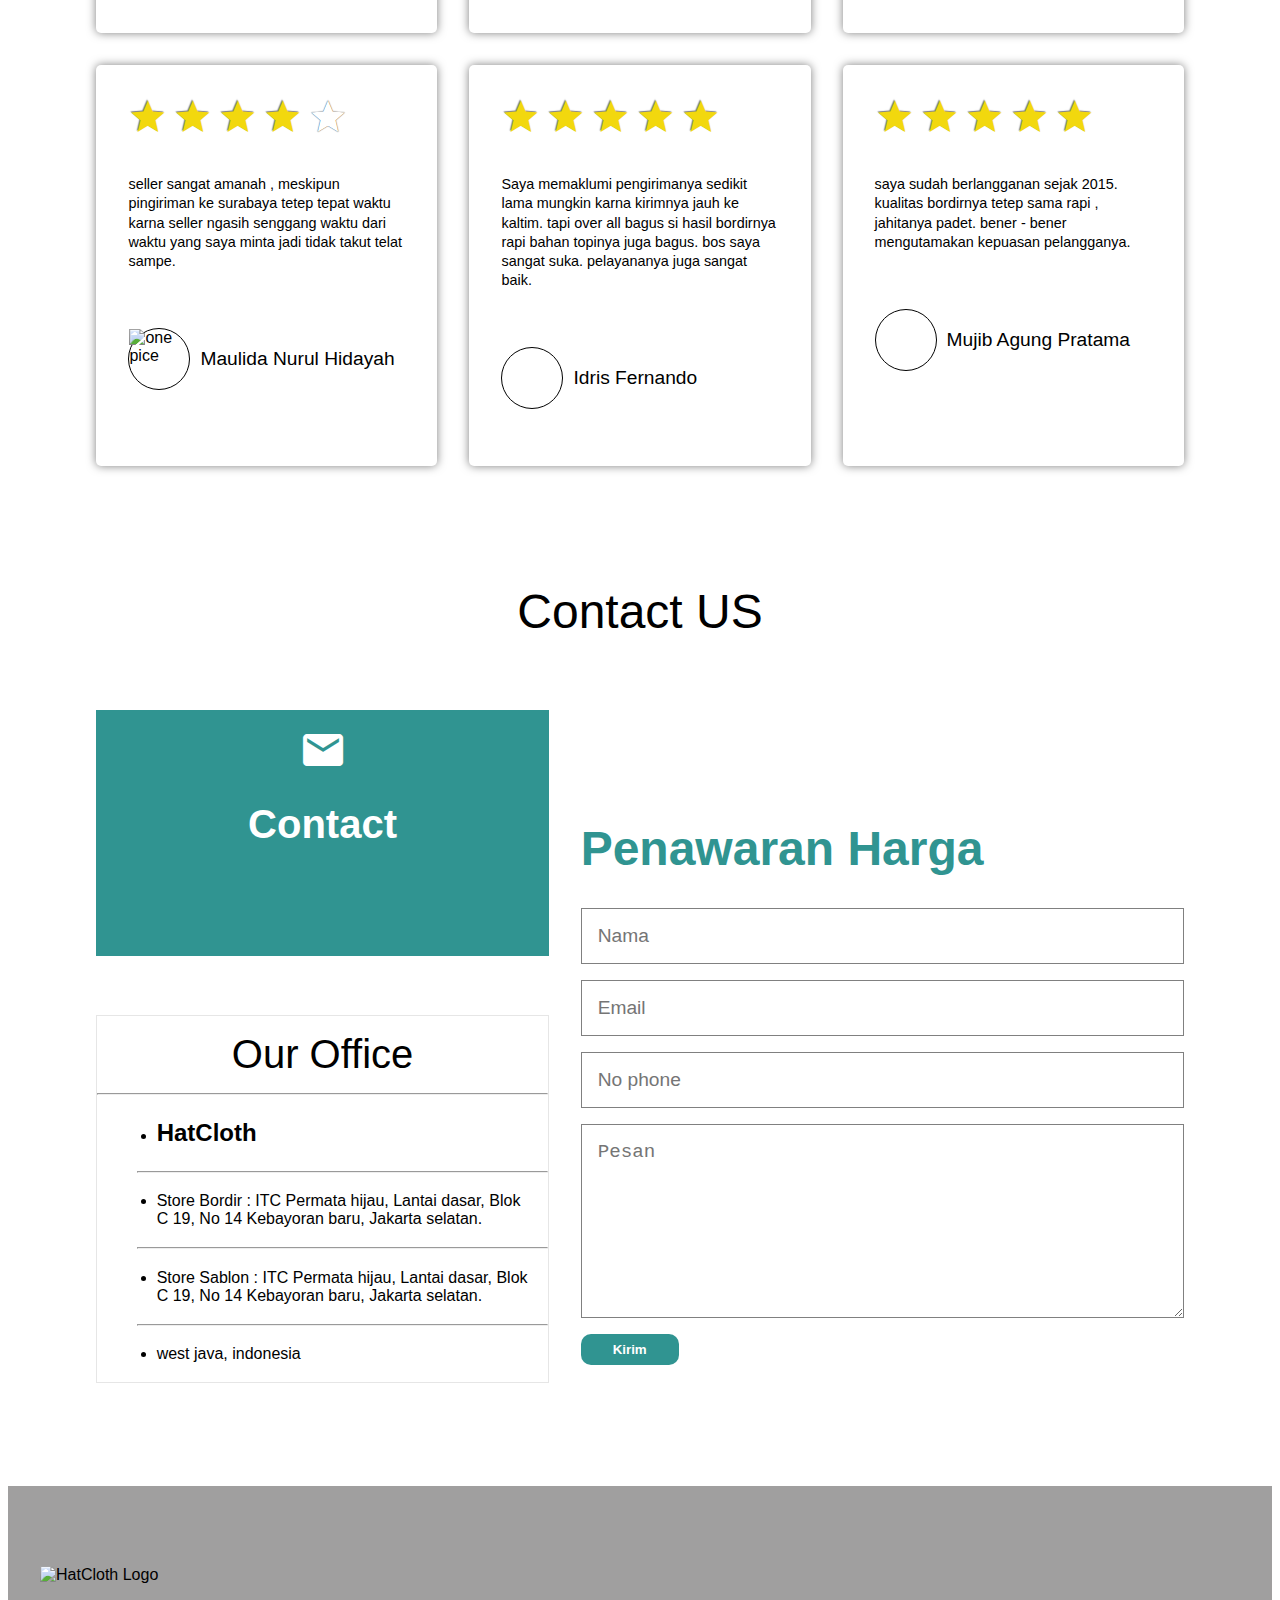
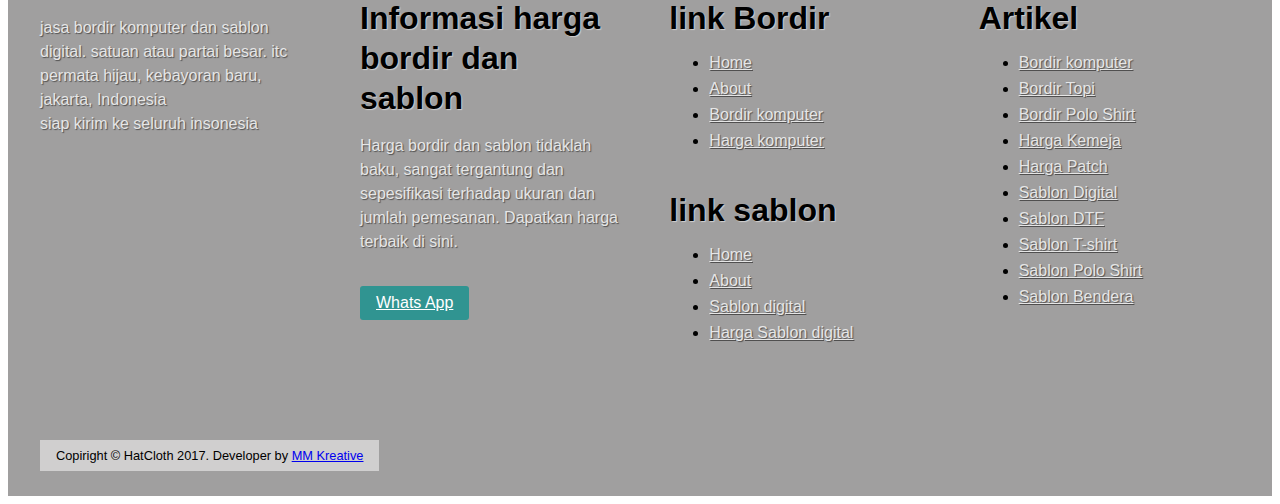
==== commit bb22da29: "merubah warna navbar dan merubah deskripsi" ====
--- a/index.html
+++ b/index.html
@@ -76,30 +76,35 @@
   <!-- Alasan memilih kami -->
   <section class="alasan">
     <h3>Reasons why to choose Hat<span>Cloth</span></h3>
-    <p>Alasan mengapa pelanggan nyaman dengan kami</p>
     <div class="container">
       <div class="card">
         <div class="icons"><img src="img/icons/gratis ongkir.png" alt="icons gratis ongkir"></div>
         <h4>Gratis Ongkir</h4>
-        <p>Gratis ongkir se jabodetabek siap mengirim pesanan anda di manapun anda berada melalui gojek atau jasa
-          pengiriman lainya.
+        <p>Tidak perlu khawatir dengan biaya pengiriman, sebab kami memberikan layanan GRATIS ONGKIR se-JABODETABEK
+          untuk setiap
+          pembelian Anda
         </p>
       </div>
       <div class="card">
         <div class="icons"><img src="img/icons/garansi kepuasan.png" alt="icons garansi kepuasan"></div>
         <h4>Garansi Kepuasan</h4>
-        <p>Melayani dengan epenuh hati, karna kepuasan pelanggan adalah visi dan misi bagi kami. melayani dengan sepenuh
-          hati bukan sesuka hati</p>
+        <p>Kepuasan pelanggan adalah prioritas utama kami, sehingga kami selalu melayani dengan sepenuh hati dan
+          memberikan solusi
+          terbaik bagi Anda</p>
       </div>
       <div class="card">
         <div class="icons"><img src="img/icons/pengerjaan cepat.png" alt="icons pengerjaan cepat"></div>
         <h4>Pengerjaan Cepat</h4>
-        <p>Tepat waktu adalah sepesialis kami. kami akan selalu menyelesaikan pesanan anda dengan tepat waktu.</p>
+        <p>Kami selalu memastikan bahwa setiap pesanan dikerjakan dengan cepat dan tepat waktu, sehingga Anda bisa
+          mendapatkan
+          produk sesuai dengan waktu yang diharapkan</p>
       </div>
       <div class="card">
         <div class="icons"><img src="img/icons/gratis design.png" alt="icons gratis design"></div>
-        <h4>Gratis Design</h4>
-        <p>Tim kami akan selalu membantu anda dalam membuat design sesuai apa yang anda inginkan.</p>
+        <h4>Konsultasi Design</h4>
+        <p>Anda bisa berkonsultasi dengan tim desain kami untuk mendapatkan ide dan saran dalam menciptakan desain yang
+          sesuai
+          dengan keinginan dan kebutuhan Anda</p>
       </div>
     </div>
   </section>
@@ -114,7 +119,7 @@
         <h5>Jasa Bordir Komputer</h5>
         <p>Selamat datang di HatCloth embroidery.Layanan jasa bordir komputer terbaik di indonesia. HatCLoth embroidery
           sudah berpengalan sejak tahun 2014 dalam melayani berbagai proyek bordir. HatCloth menerima berbagai jenis
-          bordir seperty: bordir polo shirt , bordir jaket , bordir sragam kantor , bordir kemeja , bordir topi , bordir
+          bordir seperti: bordir polo shirt , bordir jaket , bordir sragam kantor , bordir kemeja , bordir topi , bordir
           tas , bordir kali grafi , bordir T-Shirt, bordir emblem(patch) , bordir partai. </p>
         <a href="https://api.whatsapp.com/send?phone=6283876454714&text=Hallo mau tanya soal bordir dong"
           target="_blank">Konsultasi tentang
--- a/css/style.css
+++ b/css/style.css
@@ -27,7 +27,7 @@
   display: flex;
   justify-content: space-between;
   align-items: center;
-  background-color: rgba(160, 159, 159, 1);
+  background-color: var(--blue);
   padding: 1.2rem 7%;
   box-shadow: 0 1px 5px rgba(0, 0, 0, 0.5);
 }
@@ -698,7 +698,7 @@
     z-index: 1;
     transition: all 1s;
     transform: translateX(100%);
-    background-color: var(--mono);
+    background-color: var(--blue);
     padding: 0 1rem;
     opacity: 0;
   }
@@ -720,13 +720,14 @@
     line-height: 4.5rem;
     font-size: 3rem;
   }
+
 
   .hero .cta {
     display: block;
     font-weight: bold;
     font-size: 1.5rem;
     color: black;
-    background-color: var(--mono);
+    background-color: white;
     margin-right: 0;
   }
 
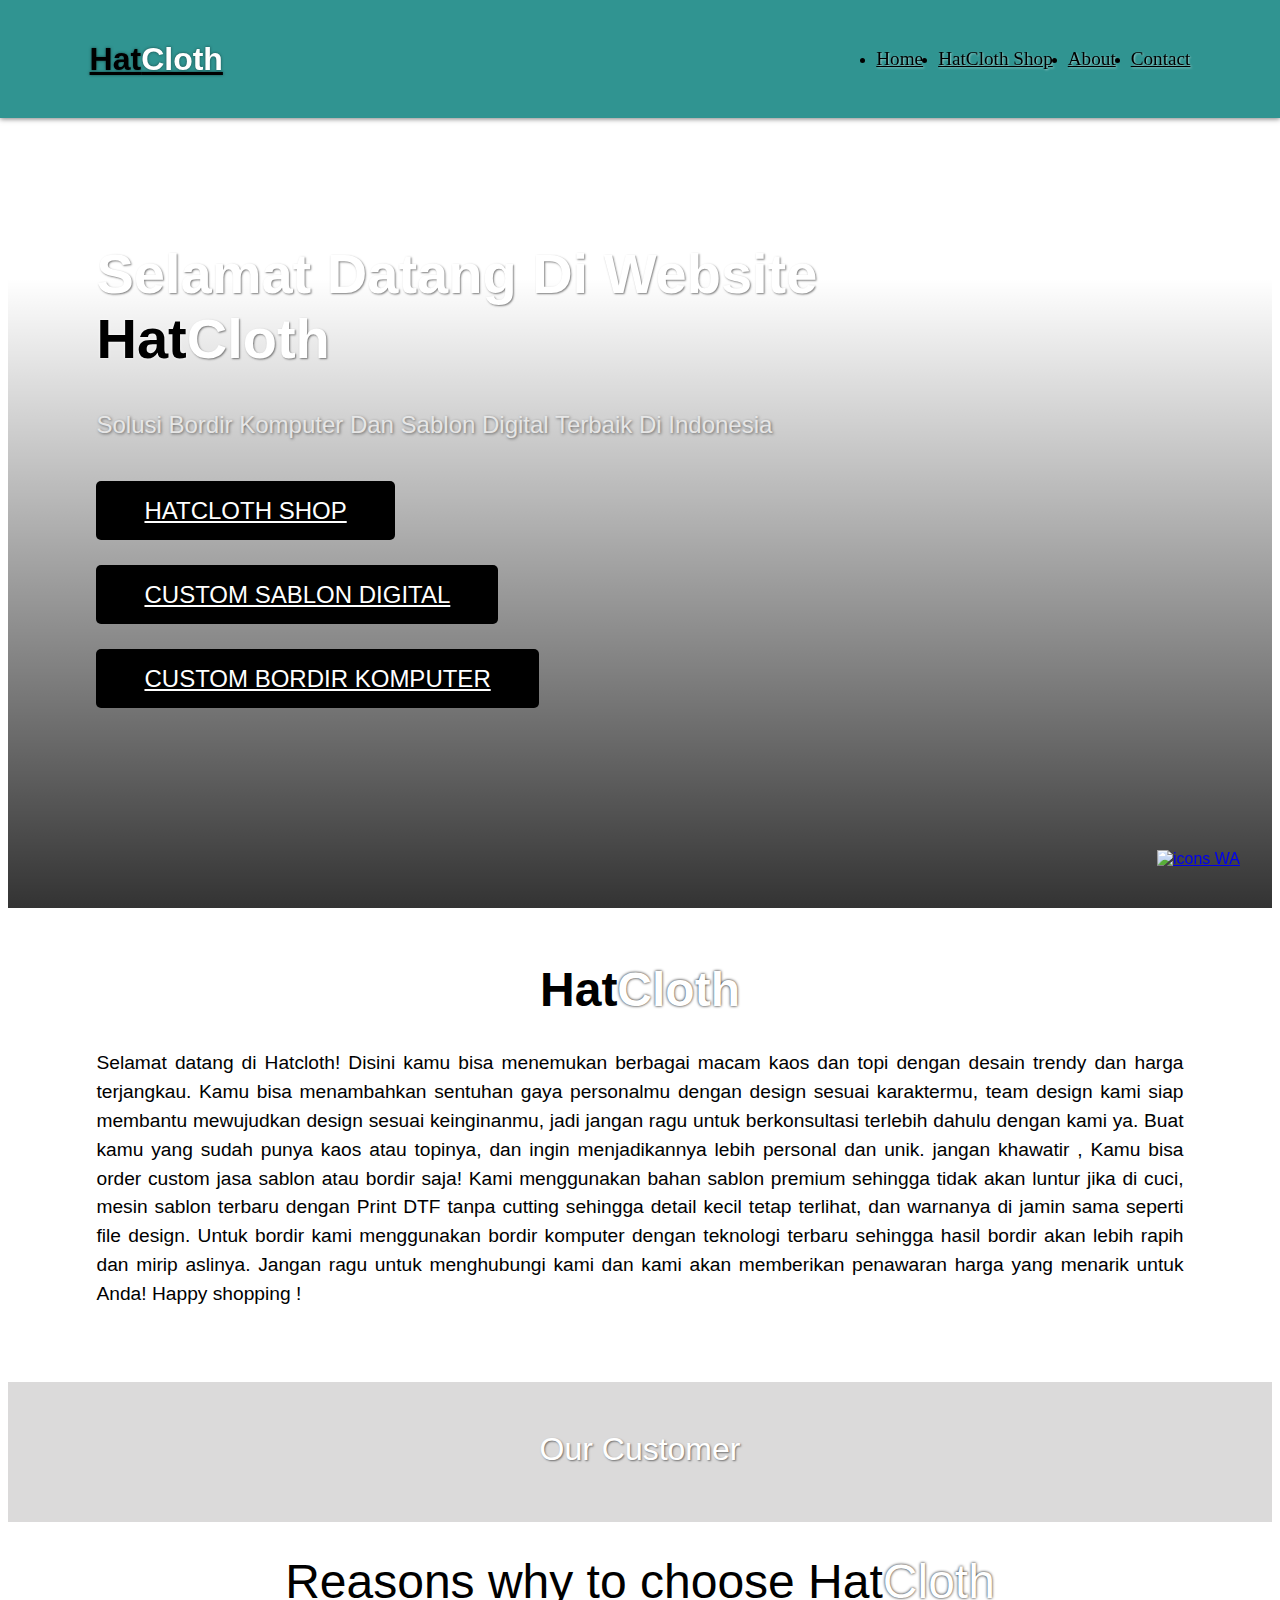
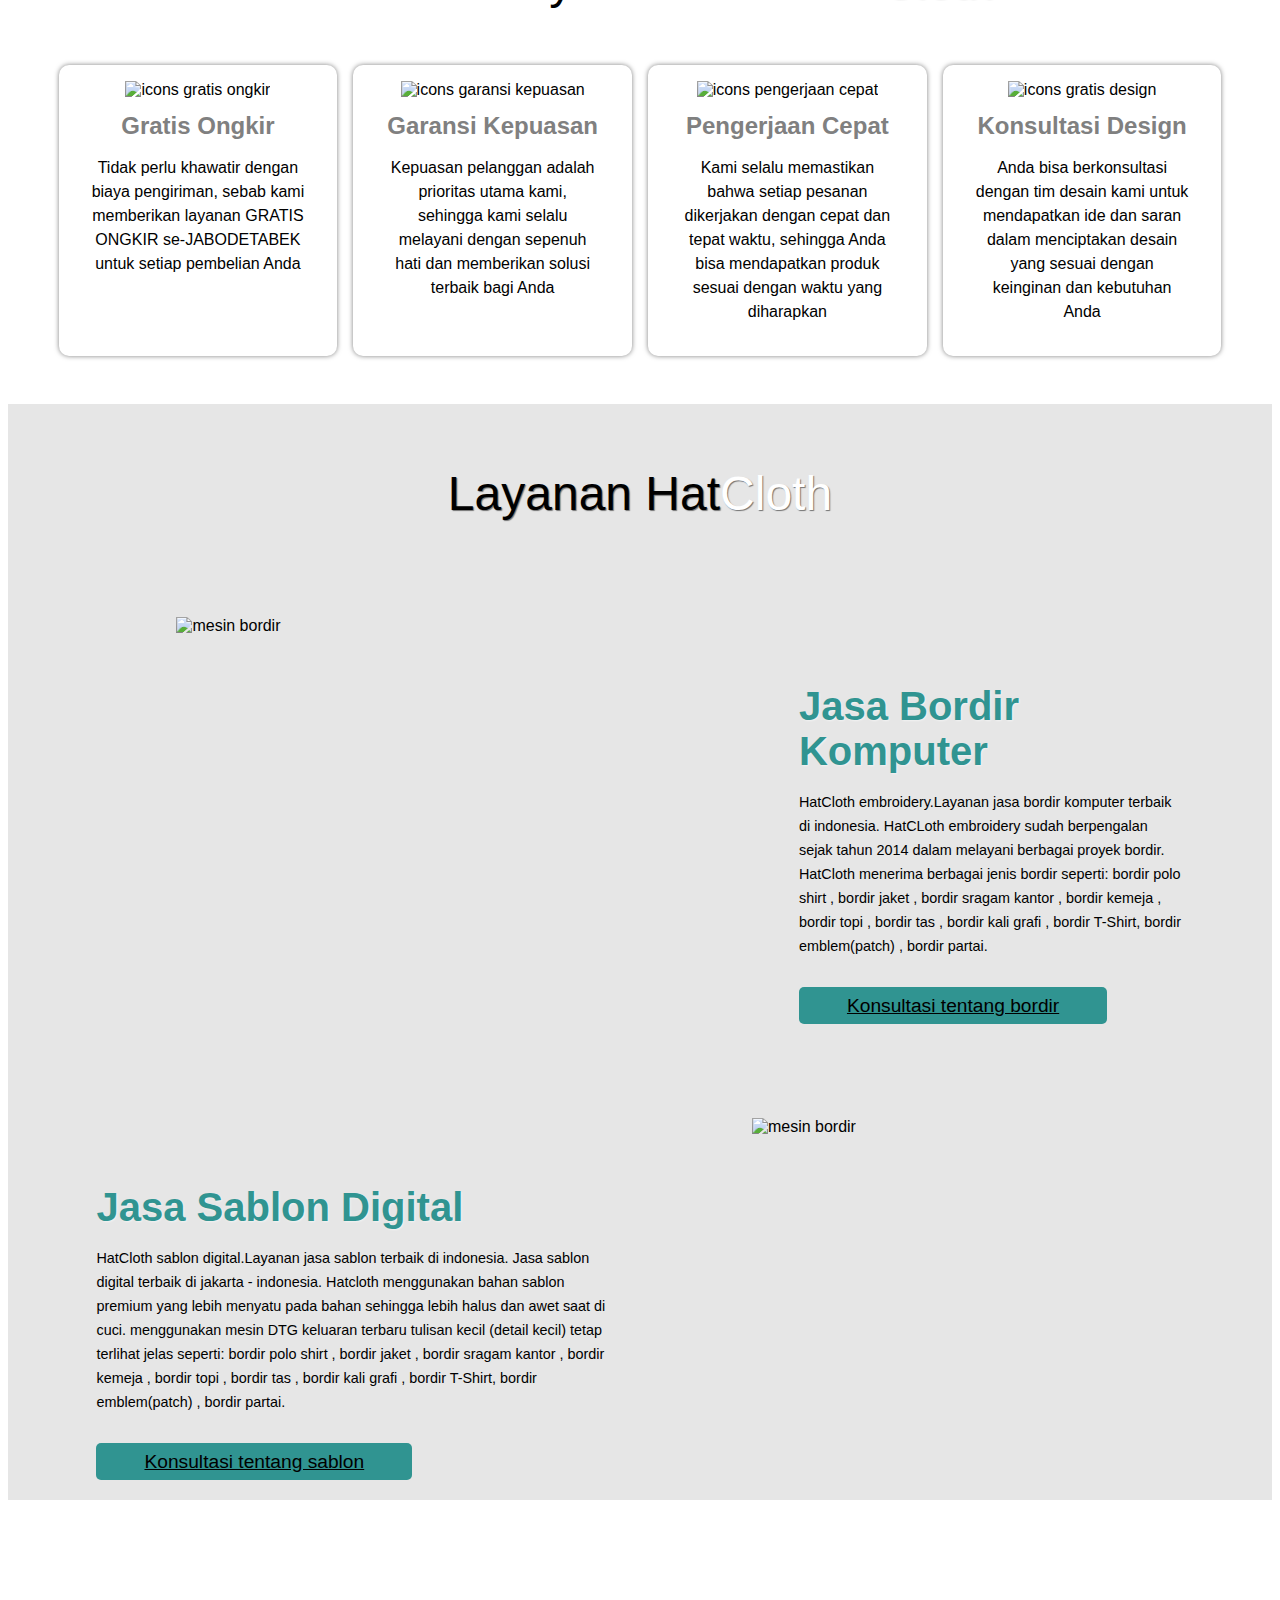
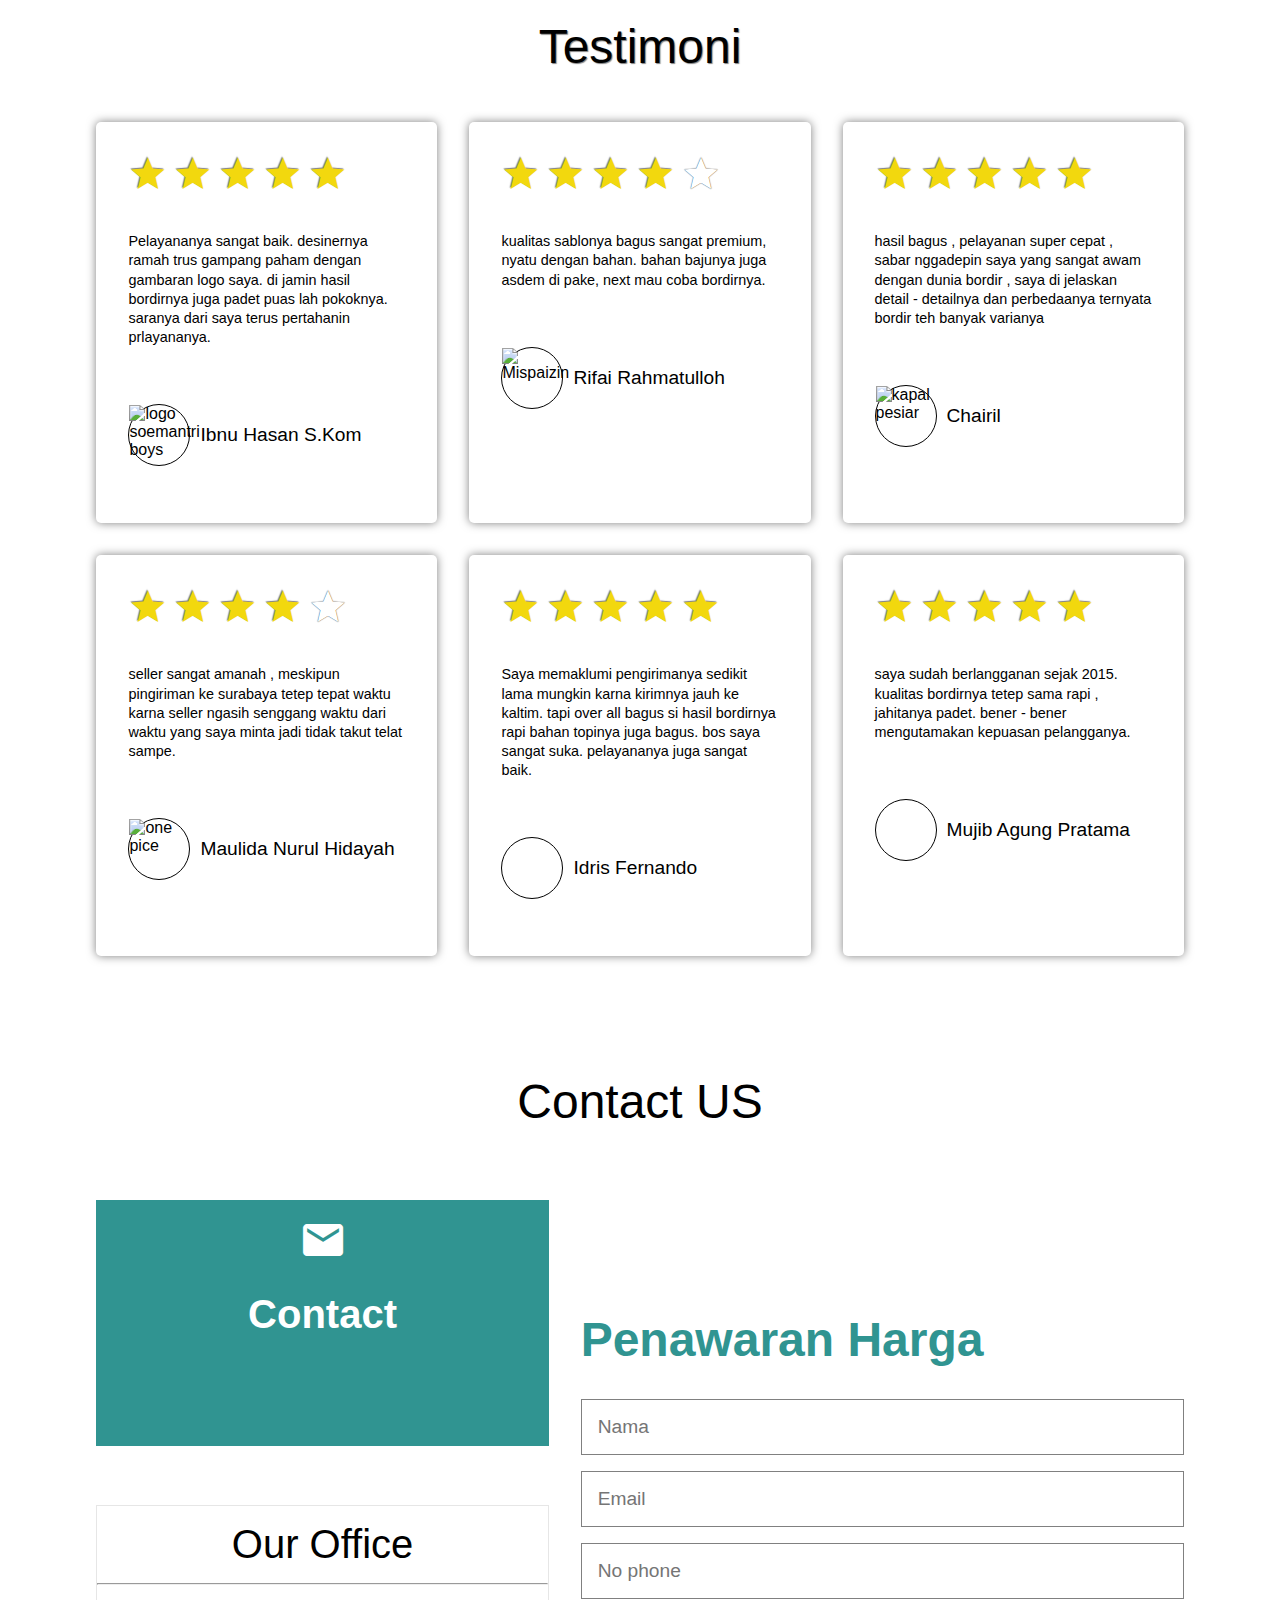
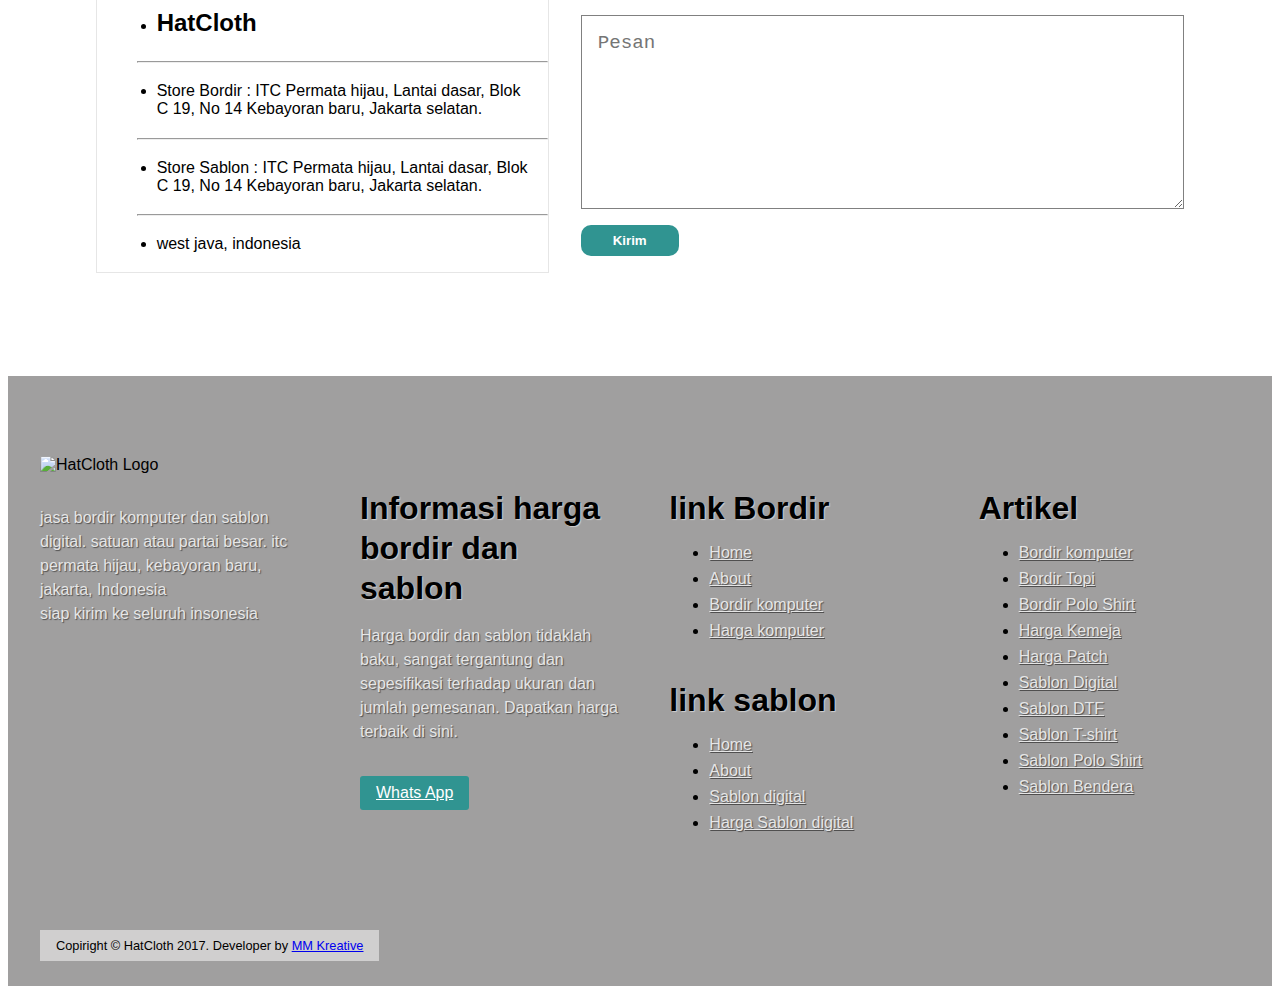
==== commit cf3c6c6b: "menambahkan Hatcloth" ====
--- a/index.html
+++ b/index.html
@@ -54,11 +54,33 @@
       <h2><a href="https://www.tokopedia.com/amric-1" class="cta">HatCloth Shop</a></h2>
       <h2><a href="hatcloth-sablon.html" class="cta" target="_blank">Custom Sablon Digital</a></h2>
       <h2><a href="hatcloth-bordir.html" class="cta">Custom Bordir Komputer</a></h2>
-
-
     </main>
   </section>
   <!-- Akhir Header -->
+
+  <section class="hatcloth" id="hatcloth">
+    <div class="container">
+      <h2>Hat<span>Cloth</span></h2>
+      <p>Selamat datang di Hatcloth! Disini kamu bisa menemukan berbagai macam kaos dan topi dengan desain trendy dan
+        harga
+        terjangkau. Kamu bisa menambahkan sentuhan gaya personalmu dengan design sesuai karaktermu, team design kami
+        siap
+        membantu mewujudkan design sesuai keinginanmu, jadi jangan ragu untuk berkonsultasi terlebih dahulu dengan kami
+        ya.
+        Buat kamu yang sudah punya kaos atau topinya, dan ingin menjadikannya lebih personal dan unik. jangan khawatir ,
+        Kamu
+        bisa order custom jasa sablon atau bordir saja! Kami menggunakan bahan sablon premium sehingga tidak akan luntur
+        jika di
+        cuci, mesin sablon terbaru dengan Print DTF tanpa cutting sehingga detail kecil tetap terlihat, dan warnanya di
+        jamin
+        sama seperti file design. Untuk bordir kami menggunakan bordir komputer dengan teknologi terbaru sehingga hasil
+        bordir
+        akan lebih rapih dan mirip aslinya.
+        Jangan ragu untuk menghubungi kami dan kami akan memberikan penawaran harga yang menarik untuk Anda! Happy
+        shopping !</p>
+    </div>
+
+  </section>
 
   <!-- Pelanggan -->
   <section class="pelanggan">
@@ -117,7 +139,7 @@
       <div class="bordir-img"><img src="img/mesin-bordir.png" alt="mesin bordir"></div>
       <div class="content-bordir">
         <h5>Jasa Bordir Komputer</h5>
-        <p>Selamat datang di HatCloth embroidery.Layanan jasa bordir komputer terbaik di indonesia. HatCLoth embroidery
+        <p>HatCloth embroidery.Layanan jasa bordir komputer terbaik di indonesia. HatCLoth embroidery
           sudah berpengalan sejak tahun 2014 dalam melayani berbagai proyek bordir. HatCloth menerima berbagai jenis
           bordir seperti: bordir polo shirt , bordir jaket , bordir sragam kantor , bordir kemeja , bordir topi , bordir
           tas , bordir kali grafi , bordir T-Shirt, bordir emblem(patch) , bordir partai. </p>
@@ -130,13 +152,15 @@
     <div class="row sablon">
       <div class="content-bordir content-sablon">
         <h5>Jasa Sablon Digital</h5>
-        <p>Selamat datang di HatCloth embroidery.Layanan jasa bordir komputer terbaik di indonesia. HatCLoth embroidery
-          sudah berpengalan sejak tahun 2014 dalam melayani berbagai proyek bordir. HatCloth menerima berbagai jenis
-          bordir seperty: bordir polo shirt , bordir jaket , bordir sragam kantor , bordir kemeja , bordir topi , bordir
+        <p>HatCloth sablon digital.Layanan jasa sablon terbaik di indonesia. Jasa sablon digital terbaik di jakarta -
+          indonesia. Hatcloth menggunakan bahan sablon
+          premium yang lebih menyatu pada bahan sehingga lebih halus dan awet saat di cuci. menggunakan
+          mesin DTG keluaran terbaru tulisan kecil (detail kecil) tetap terlihat jelas seperti: bordir polo shirt ,
+          bordir jaket , bordir sragam kantor , bordir kemeja , bordir topi , bordir
           tas , bordir kali grafi , bordir T-Shirt, bordir emblem(patch) , bordir partai. </p>
         <a href="https://api.whatsapp.com/send?phone=6283876454714&text=Hallo mau tanya soal sablon dong"
           target="_blank">Konsultasi tentang
-          bordir</a>
+          sablon</a>
       </div>
       <div class="bordir-img sablon-img"><img src="img/mesin-sablon.png" alt="mesin bordir"></div>
     </div>
--- a/css/style.css
+++ b/css/style.css
@@ -211,6 +211,33 @@
 
 /* Akhir Header */
 
+/* hatcloth */
+
+
+.hatcloth .container {
+  padding: 1.4rem 7%;
+  text-align: center;
+}
+
+.hatcloth h2 {
+  font-size: 3rem;
+  font-weight: 600;
+  margin: 2rem 0;
+}
+
+.hatcloth span {
+  color: white;
+  text-shadow: 0 0 3px black;
+}
+
+.hatcloth p {
+  text-align: justify;
+  line-height: 1.8rem;
+  font-size: 1.2rem;
+}
+
+/* akhir hatcloth */
+
 /* pelanggan */
 .pelanggan {
   background-color: #dbdada;
@@ -663,6 +690,7 @@
 
   html p {
     letter-spacing: 1px;
+
   }
 
   /* Menu Toggle */
@@ -711,6 +739,16 @@
   /* Akhir Navbar */
 
   /* header */
+  .hero::after {
+    display: block;
+    content: '';
+    width: 100%;
+    height: 60%;
+    position: absolute;
+    bottom: 0;
+    background: linear-gradient(0deg, rgba(0, 0, 0, 0.8)0%, rgba(0, 0, 0, 0)70%);
+  }
+
   .hero .content {
     text-align: center;
     padding: 1.4rem 5%;
@@ -739,7 +777,7 @@
 
   /* pelanggan */
   .img img {
-    width: 80%;
+    width: 100%;
     height: auto;
   }
 
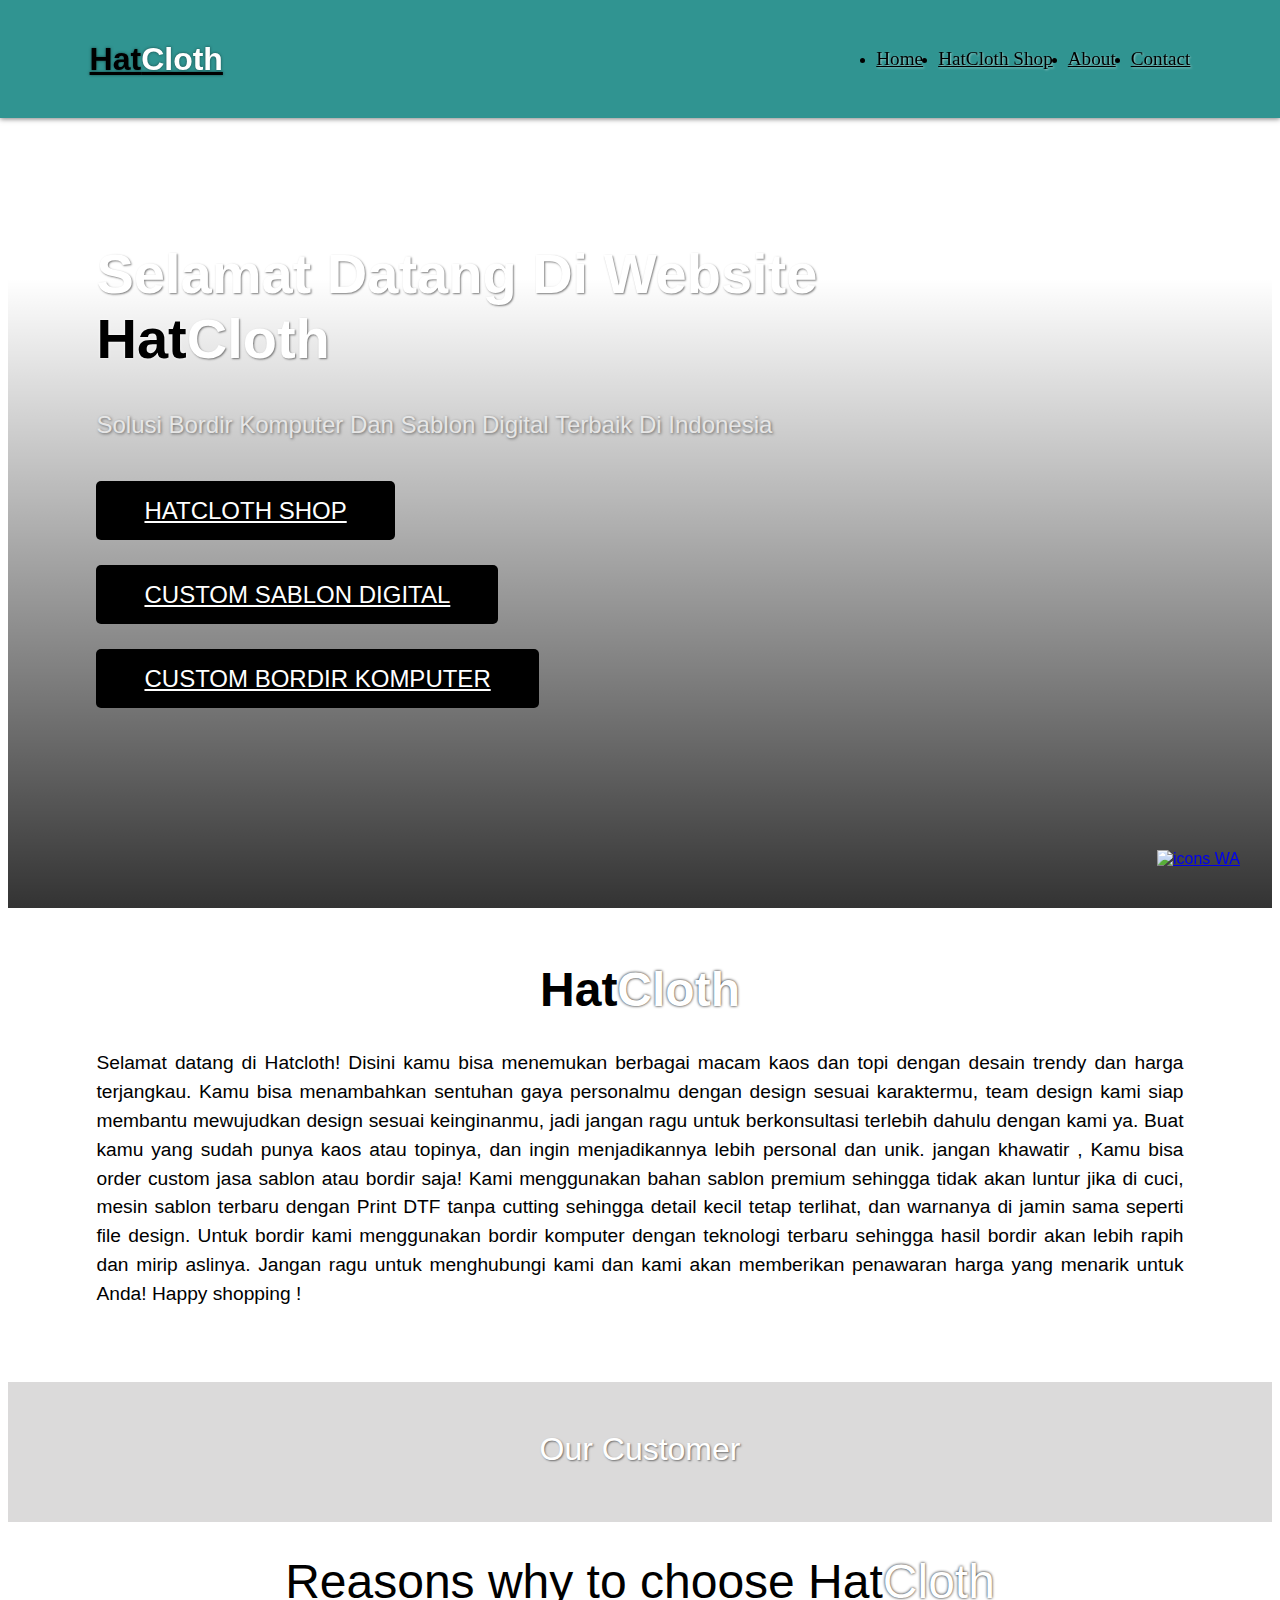
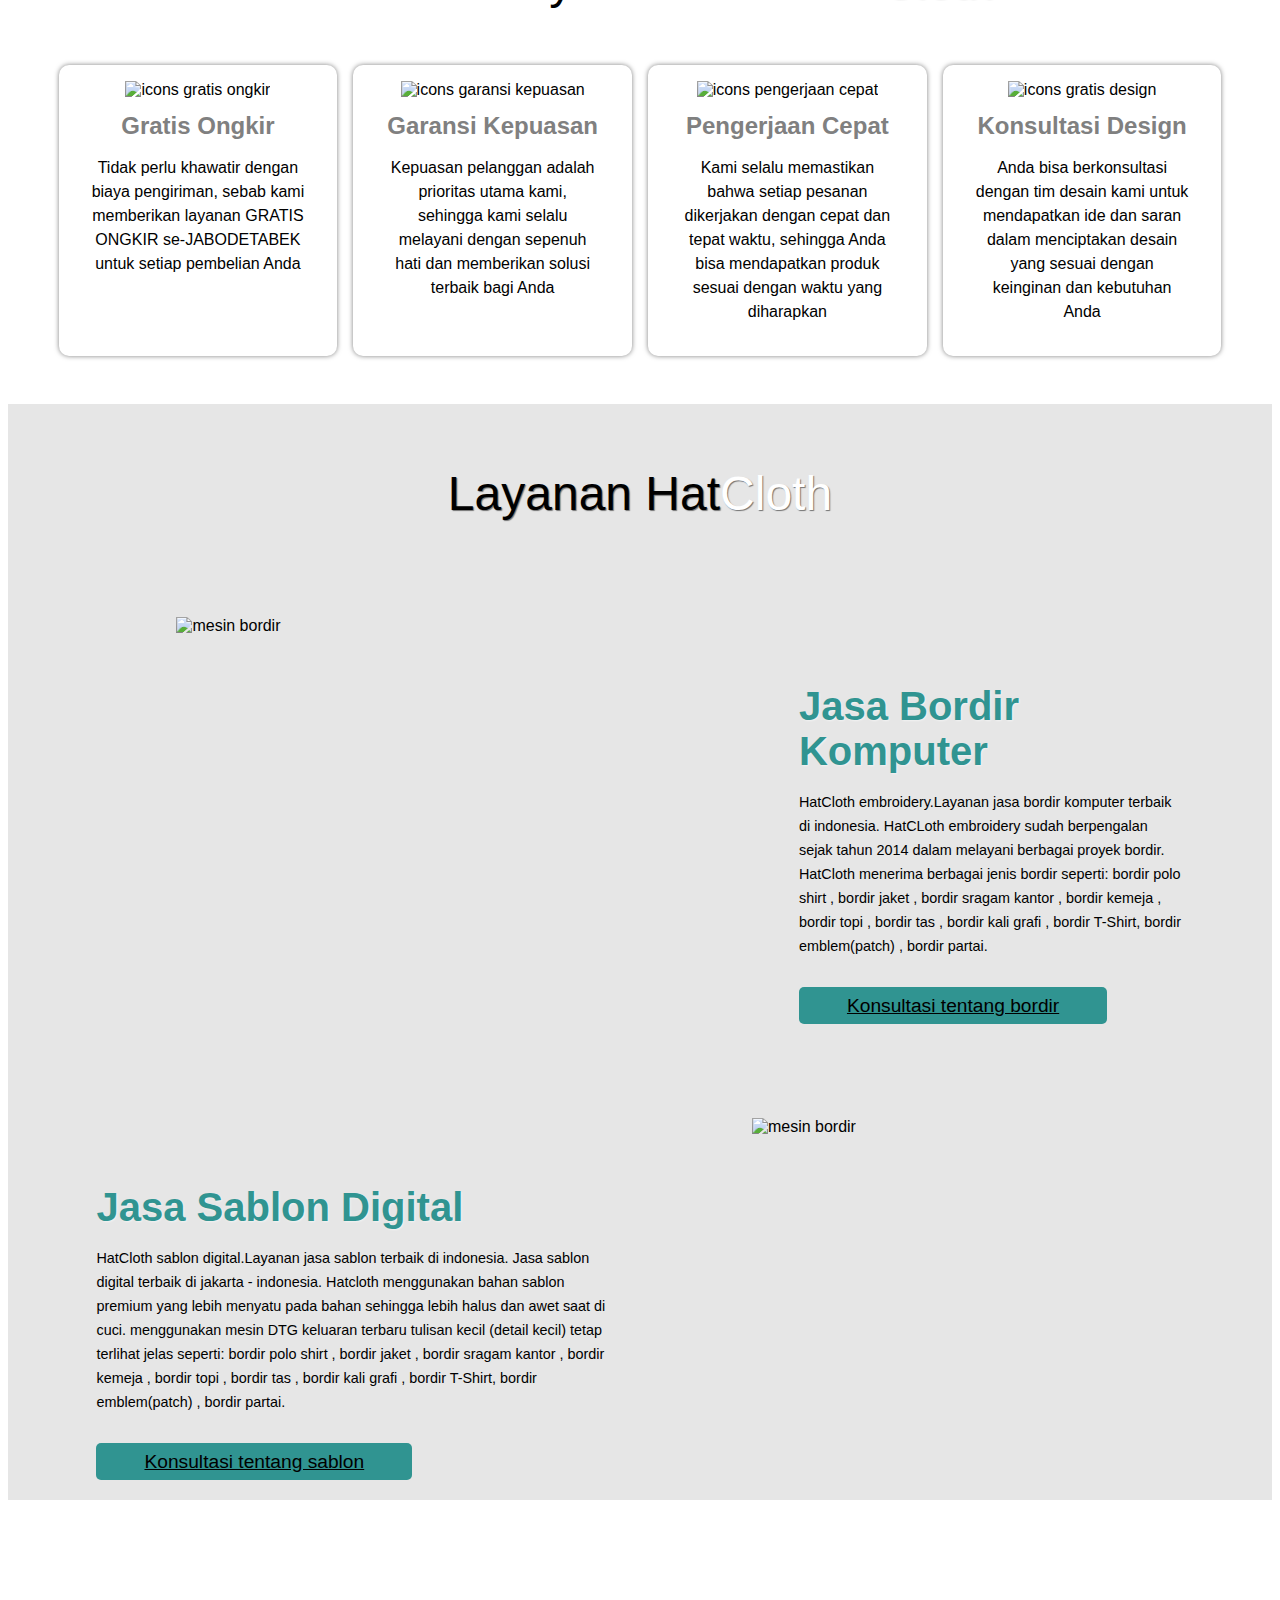
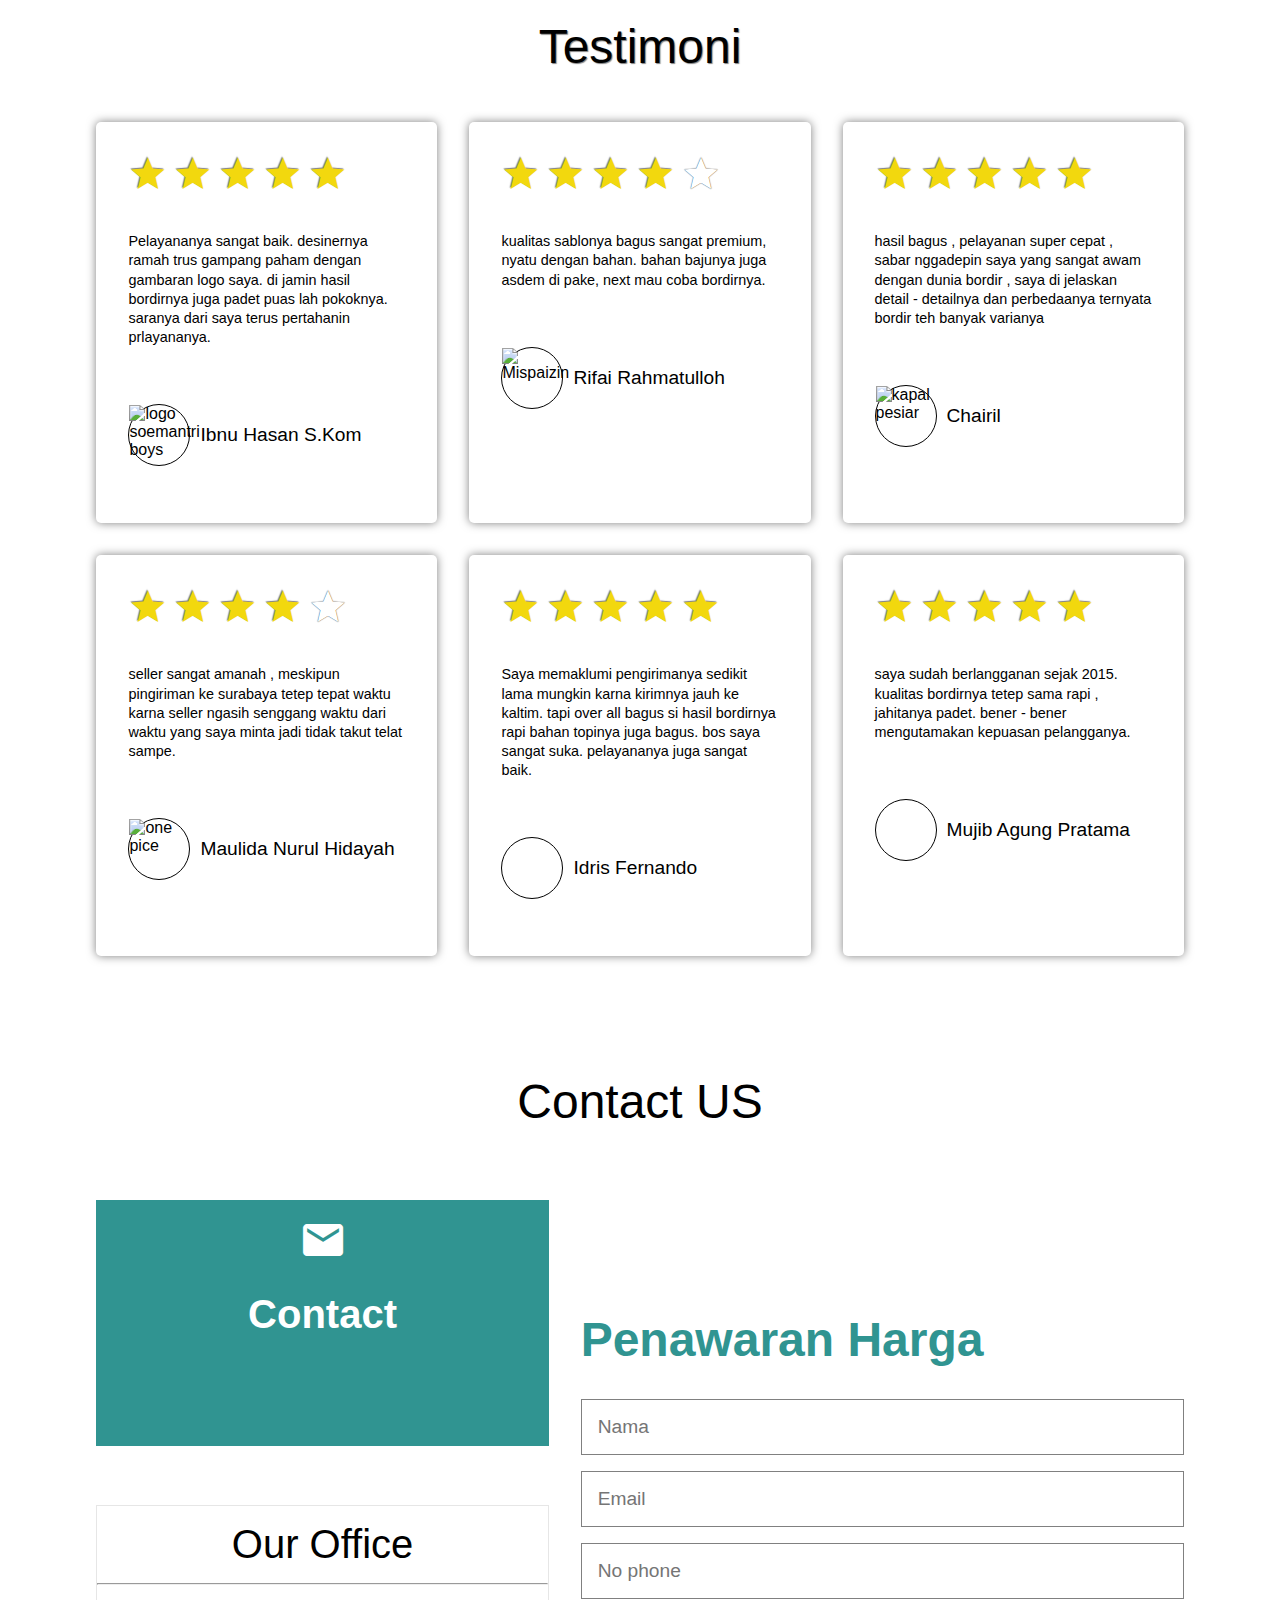
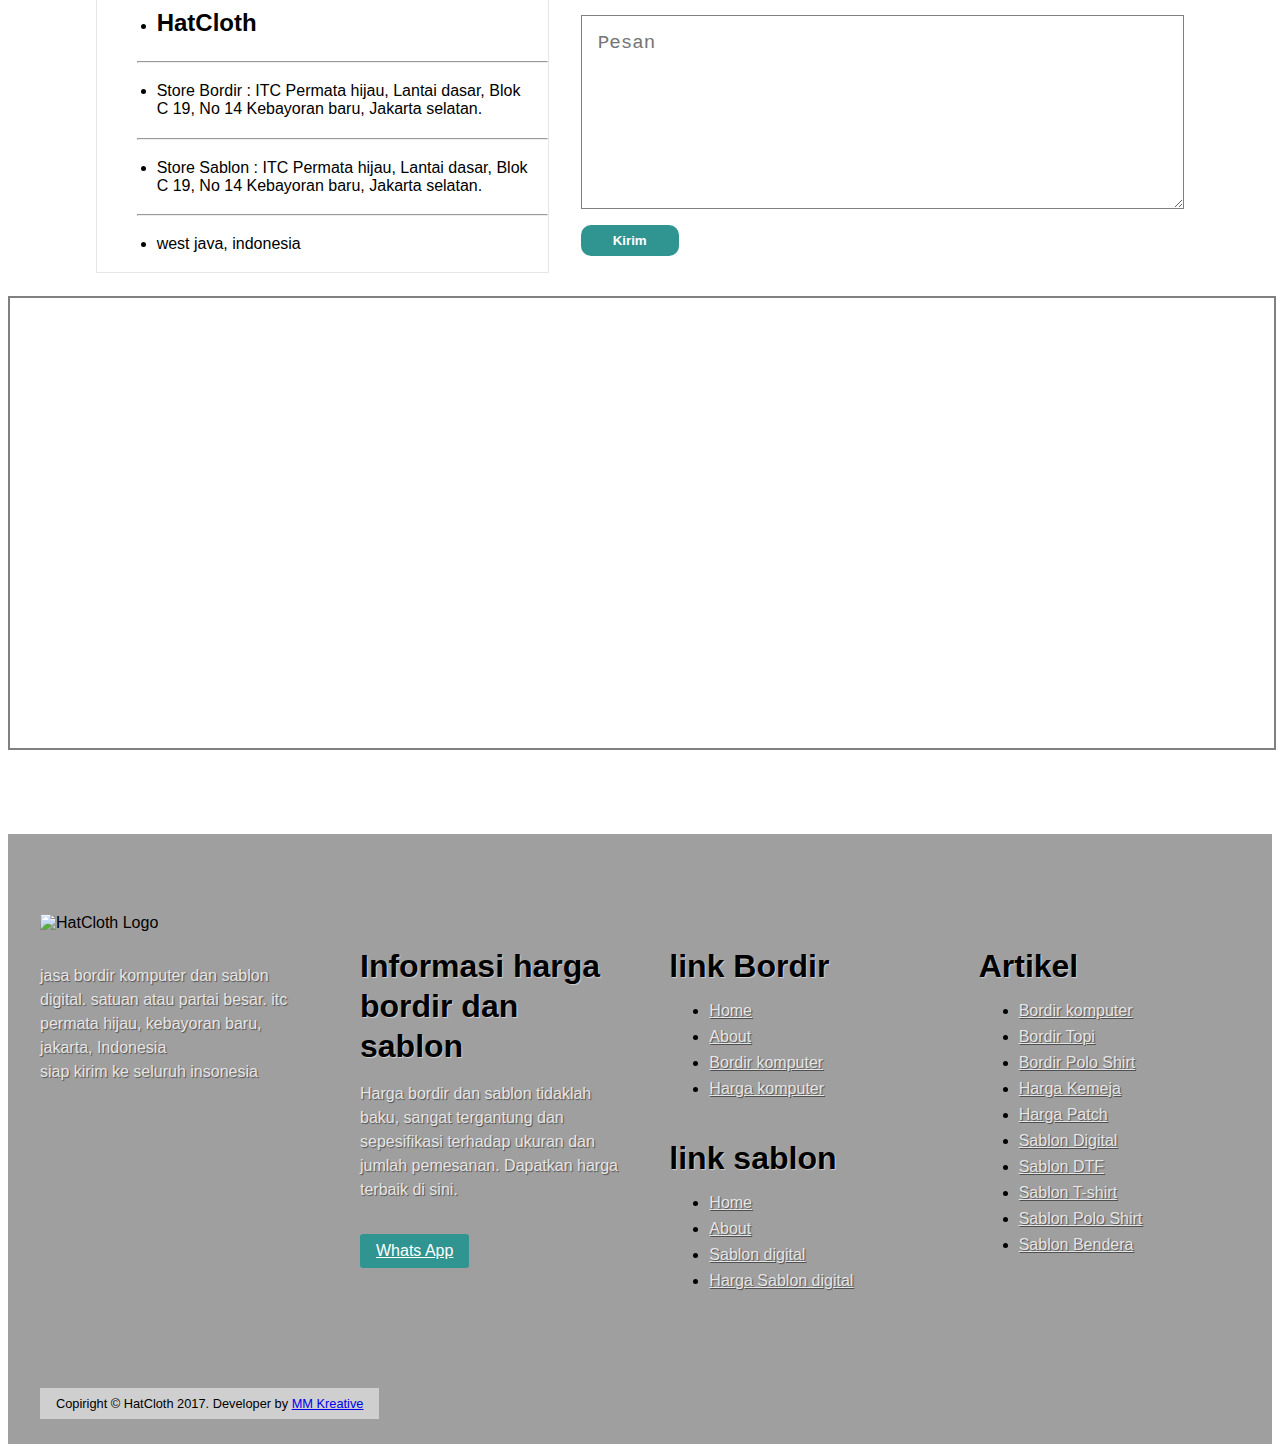
==== commit b3af4de6: "error hat cloth-shop done" ====
--- a/index.html
+++ b/index.html
@@ -6,7 +6,7 @@
   <meta http-equiv="X-UA-Compatible" content="IE=edge">
   <meta name="viewport" content="width=device-width, initial-scale=1.0">
   <title>HatCloth</title>
-  <link rel="icons" href="img/icons/hatcloth logo.png">
+  <link rel="wbsite icon" type='png' href="img/icons/hatcloth logo.png">
   <link rel="stylesheet" href="https://fonts.googleapis.com/icon?family=Material+Icons">
   <!-- My CSS -->
   <link rel="stylesheet" href="css/reset.css">
@@ -51,7 +51,8 @@
     <main class="content">
       <h1>Selamat datang di website <span>Hat</span>Cloth</h1>
       <p>Solusi bordir komputer dan sablon digital terbaik di indonesia</p>
-      <h2><a href="https://www.tokopedia.com/amric-1" class="cta">HatCloth Shop</a></h2>
+      <h2><a href="hatcloth-shop.html" class="cta">HatCloth Shop <br></a>
+      </h2>
       <h2><a href="hatcloth-sablon.html" class="cta" target="_blank">Custom Sablon Digital</a></h2>
       <h2><a href="hatcloth-bordir.html" class="cta">Custom Bordir Komputer</a></h2>
     </main>
@@ -60,7 +61,7 @@
 
   <section class="hatcloth" id="hatcloth">
     <div class="container">
-      <h2>Hat<span>Cloth</span></h2>
+      <h2>Hat<span>Cloth</span> </h2>
       <p>Selamat datang di Hatcloth! Disini kamu bisa menemukan berbagai macam kaos dan topi dengan desain trendy dan
         harga
         terjangkau. Kamu bisa menambahkan sentuhan gaya personalmu dengan design sesuai karaktermu, team design kami
@@ -337,6 +338,16 @@
   </section>
   <!-- akhir contact -->
 
+  <!-- map -->
+  <div class="container-map">
+    <iframe
+      src="https://www.google.com/maps/embed?pb=!1m18!1m12!1m3!1d247.89516434161212!2d106.7837859587435!3d-6.221119409113405!2m3!1f0!2f0!3f0!3m2!1i1024!2i768!4f13.1!3m3!1m2!1s0x2e69f4724ba0f3f9%3A0xdb6486530bf7c66b!2sJasa%20bordir%20komputer%20cepat%20bisa%20satuan%20dan%20partai%20besar*21*21!5e0!3m2!1sid!2sid!4v1679541945540!5m2!1sid!2sid"
+      width="100%" height="450" style="border: 2px solid gray;" allowfullscreen="" loading="lazy"
+      referrerpolicy="no-referrer-when-downgrade"></iframe>
+  </div>
+
+  <!-- akhir map -->
+
   <!-- footer -->
   <footer class="footer">
     <div class="container">
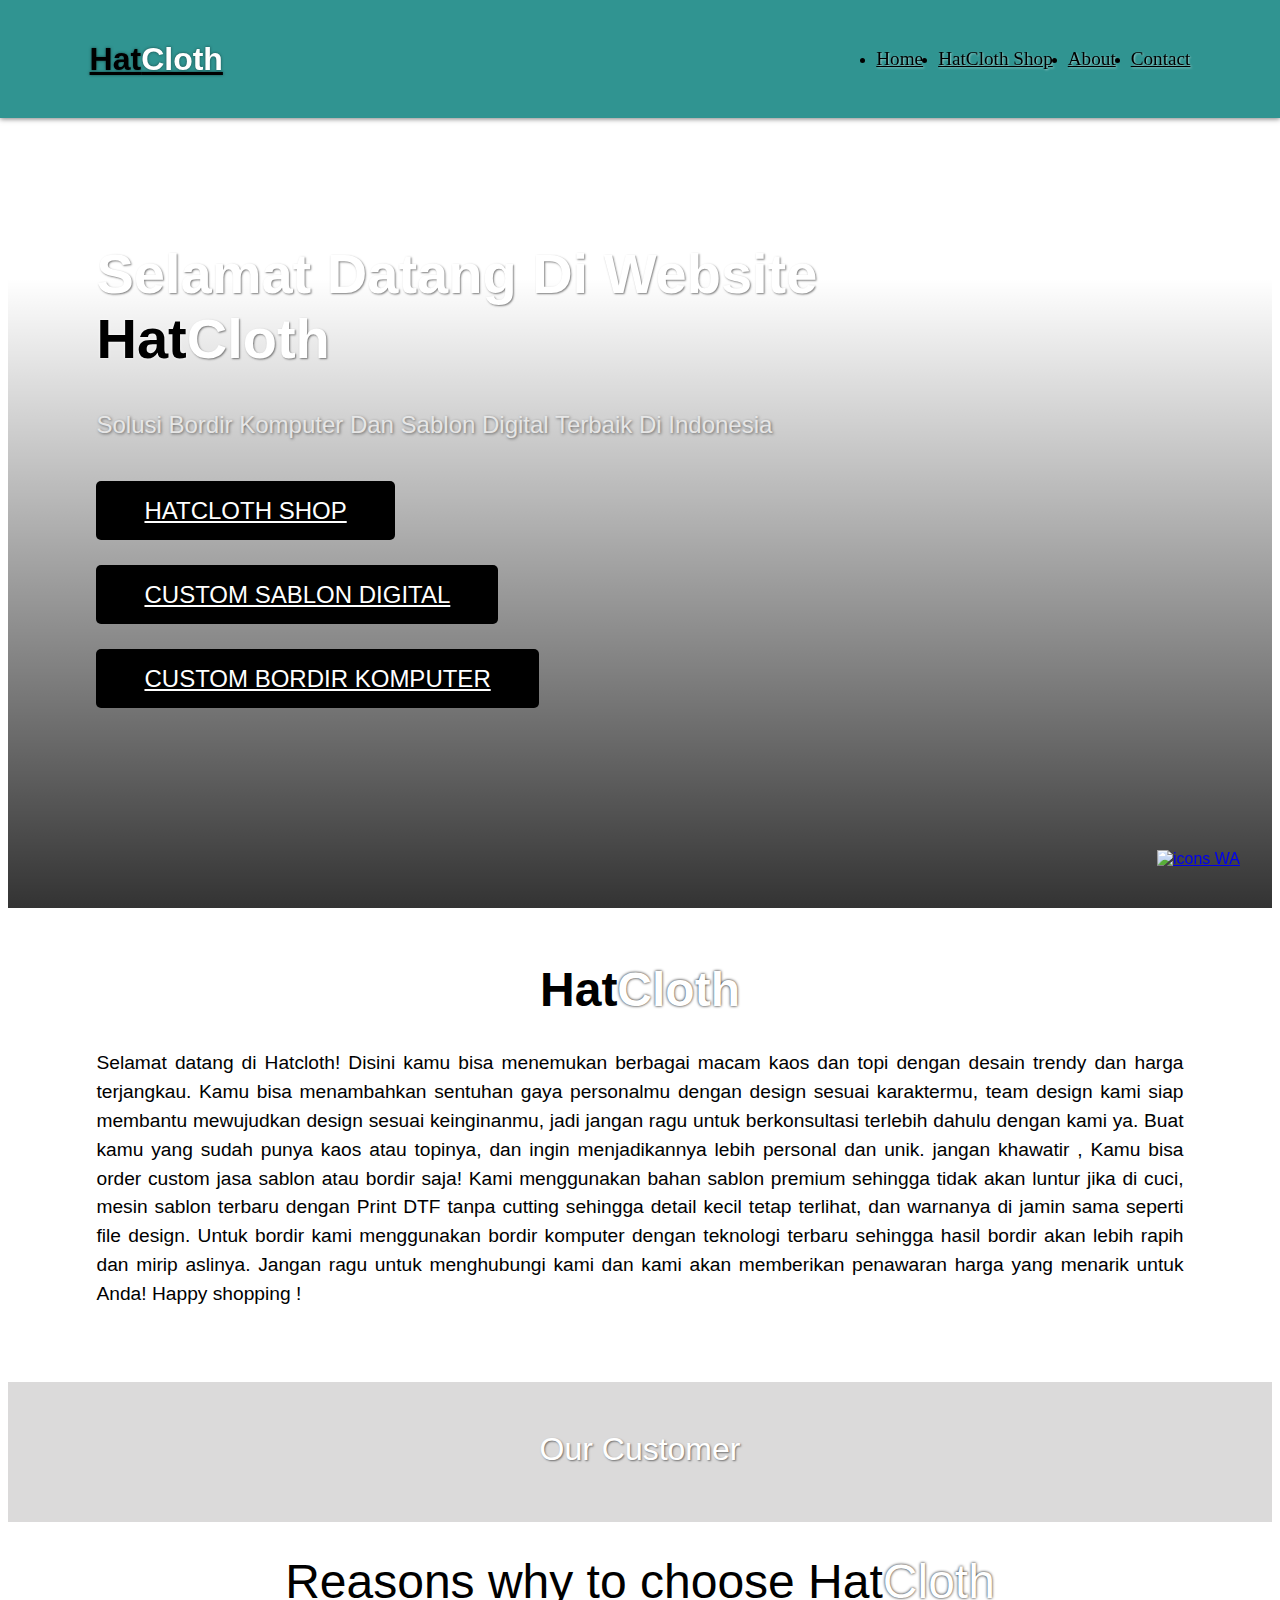
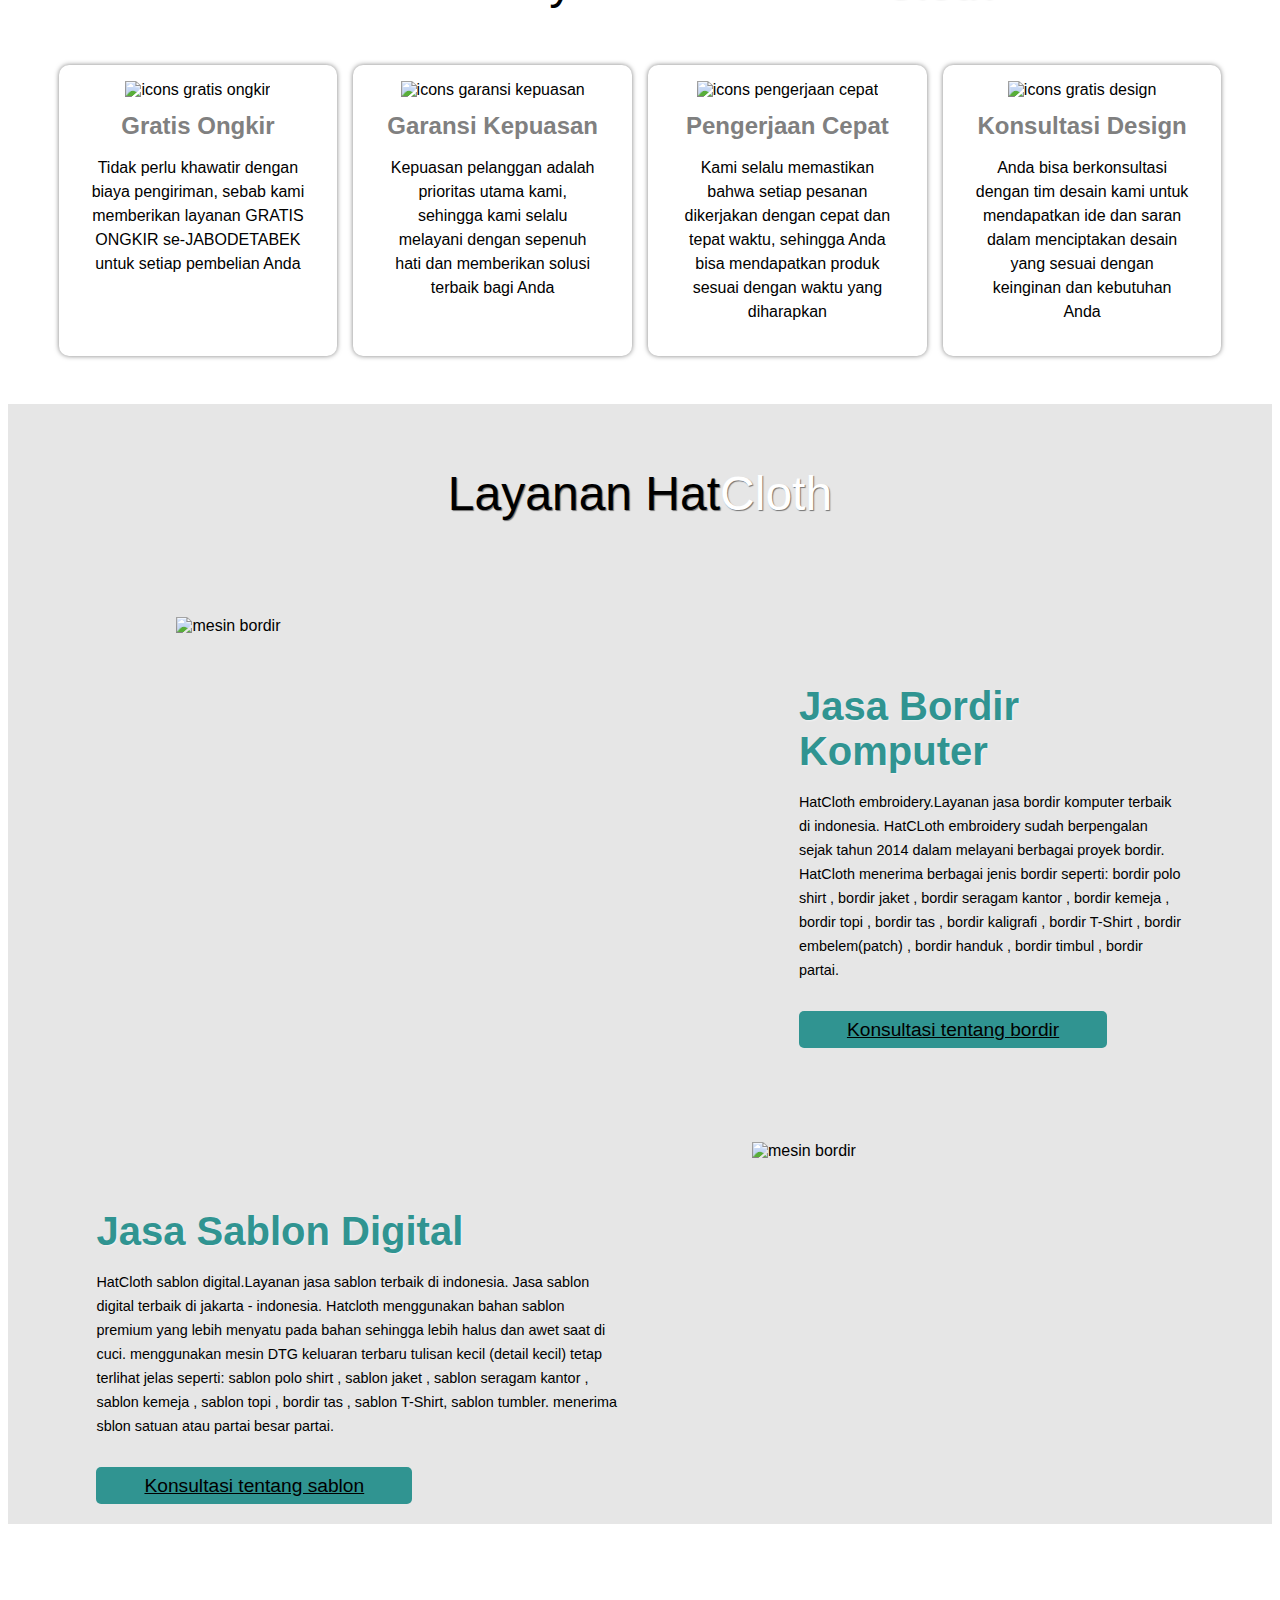
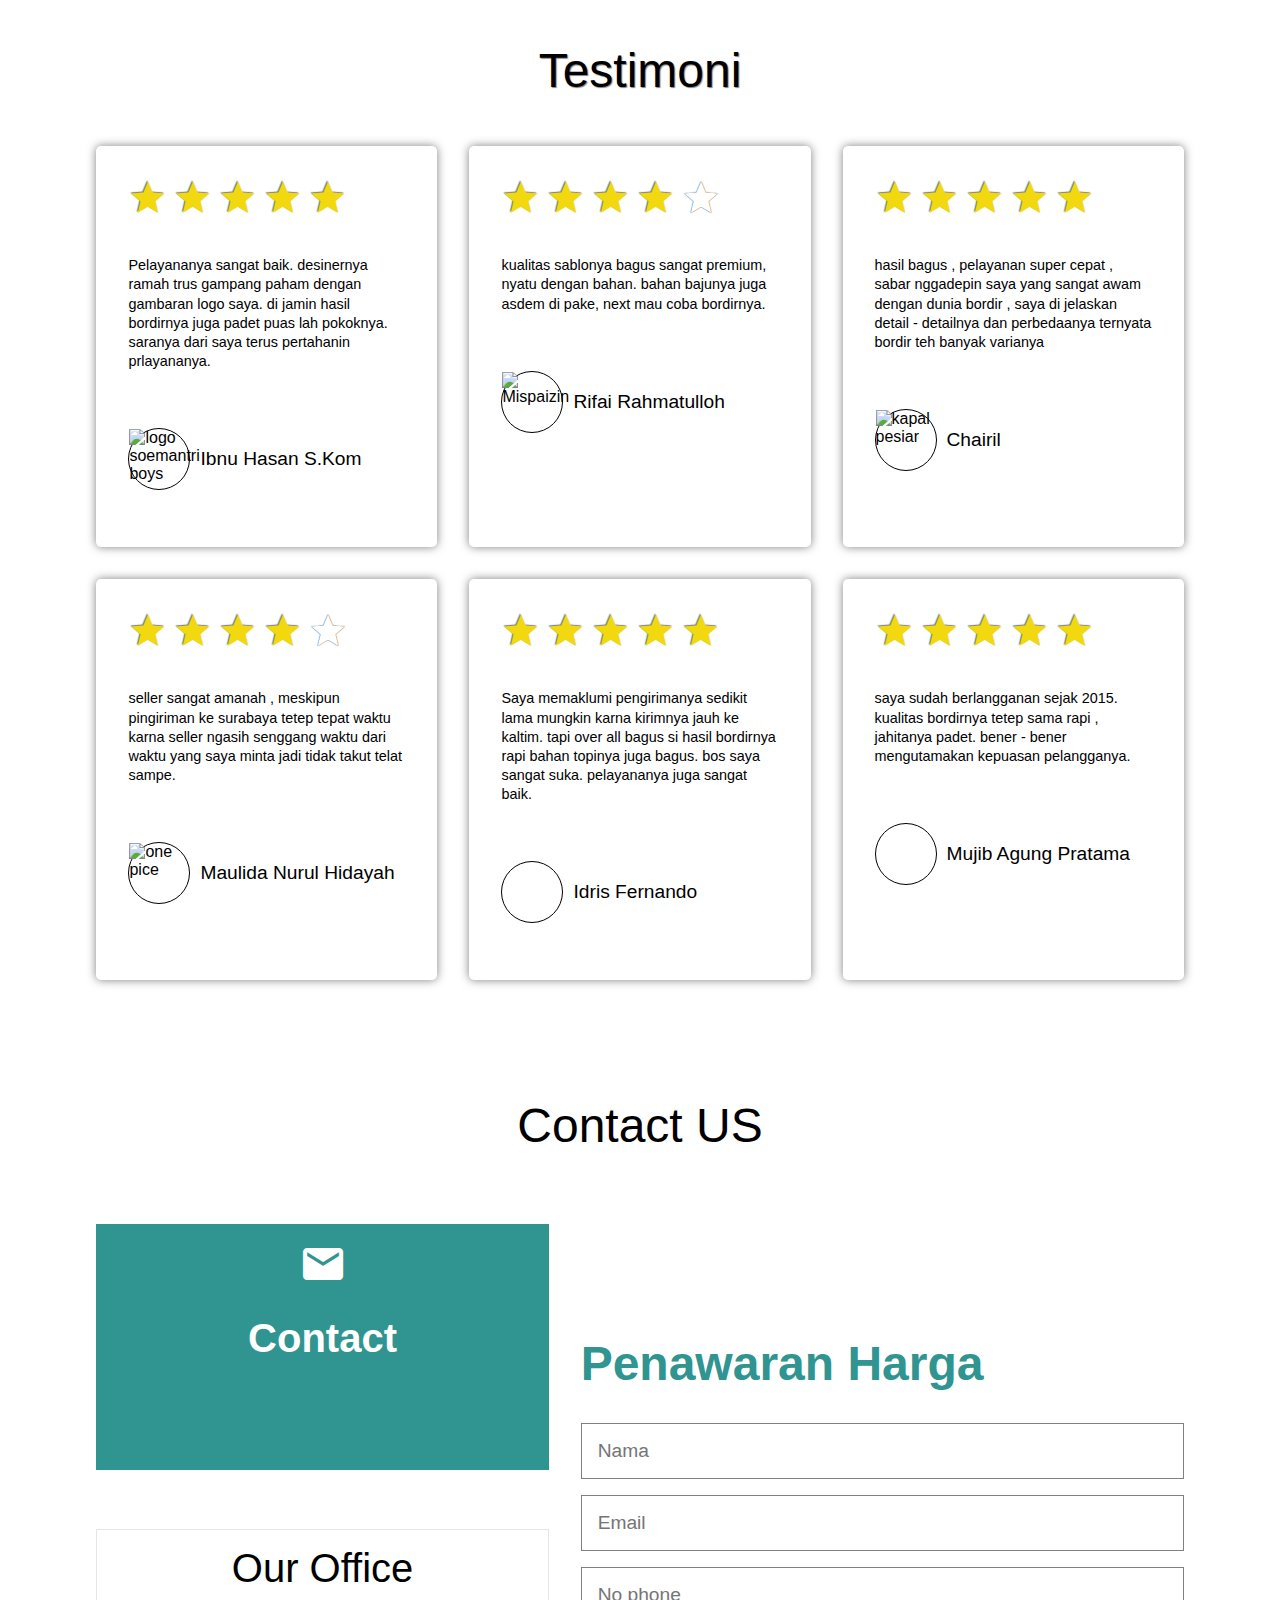
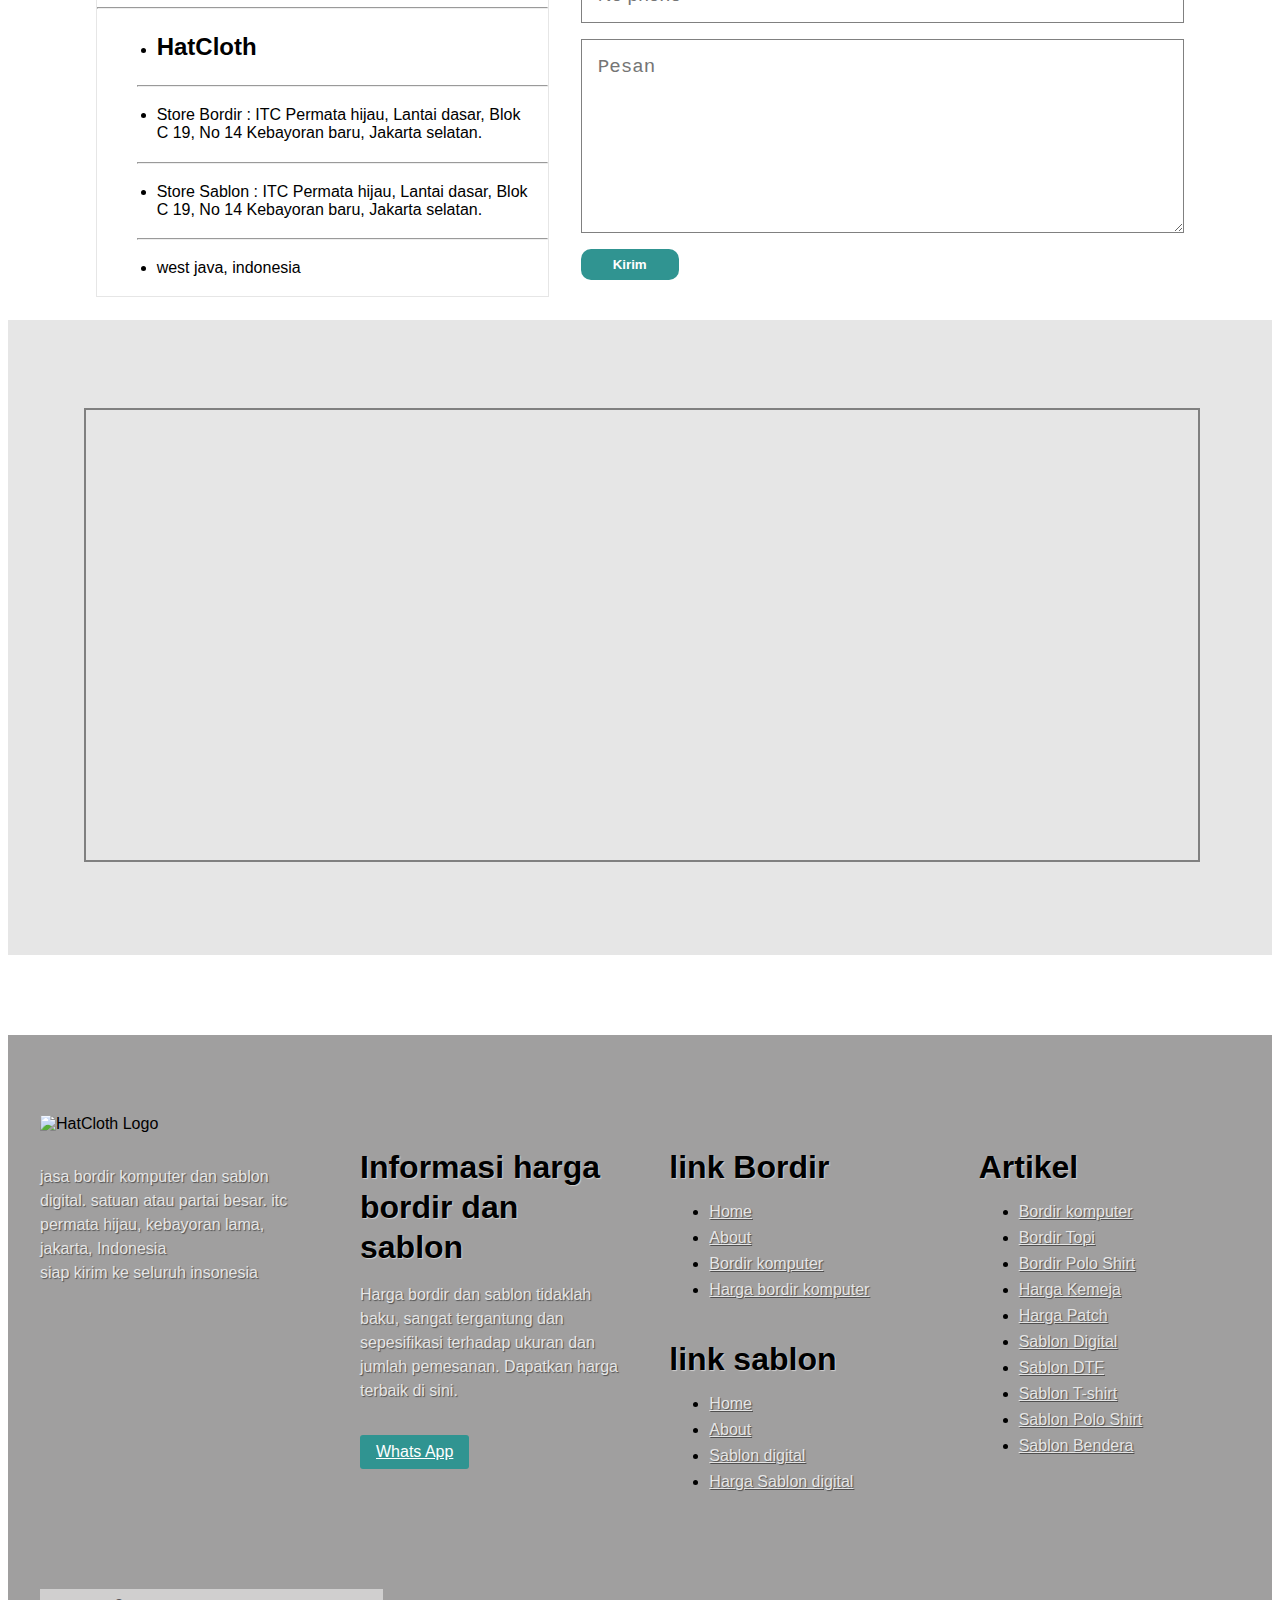
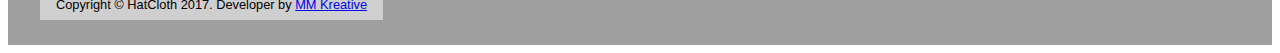
==== commit dade75c1: "mengaktifkan link" ====
--- a/index.html
+++ b/index.html
@@ -28,9 +28,9 @@
       <div class="nav-link">
         <ul>
           <li><a href="#home">Home</a></li>
-          <li><a href="#">HatCloth Shop</a></li>
-          <li><a href="#">About</a></li>
-          <li><a href="#">Contact</a></li>
+          <li><a href="hatcloth-shop.html">HatCloth Shop</a></li>
+          <li><a href="#hatcloth">About</a></li>
+          <li><a href="#contact">Contact</a></li>
         </ul>
       </div>
       <div class="menu-toggle">
@@ -142,8 +142,10 @@
         <h5>Jasa Bordir Komputer</h5>
         <p>HatCloth embroidery.Layanan jasa bordir komputer terbaik di indonesia. HatCLoth embroidery
           sudah berpengalan sejak tahun 2014 dalam melayani berbagai proyek bordir. HatCloth menerima berbagai jenis
-          bordir seperti: bordir polo shirt , bordir jaket , bordir sragam kantor , bordir kemeja , bordir topi , bordir
-          tas , bordir kali grafi , bordir T-Shirt, bordir emblem(patch) , bordir partai. </p>
+          bordir seperti: bordir polo shirt , bordir jaket , bordir seragam kantor , bordir kemeja , bordir topi ,
+          bordir
+          tas , bordir kaligrafi , bordir T-Shirt , bordir embelem(patch) , bordir handuk , bordir timbul , bordir
+          partai. </p>
         <a href="https://api.whatsapp.com/send?phone=6283876454714&text=Hallo mau tanya soal bordir dong"
           target="_blank">Konsultasi tentang
           bordir</a>
@@ -156,9 +158,9 @@
         <p>HatCloth sablon digital.Layanan jasa sablon terbaik di indonesia. Jasa sablon digital terbaik di jakarta -
           indonesia. Hatcloth menggunakan bahan sablon
           premium yang lebih menyatu pada bahan sehingga lebih halus dan awet saat di cuci. menggunakan
-          mesin DTG keluaran terbaru tulisan kecil (detail kecil) tetap terlihat jelas seperti: bordir polo shirt ,
-          bordir jaket , bordir sragam kantor , bordir kemeja , bordir topi , bordir
-          tas , bordir kali grafi , bordir T-Shirt, bordir emblem(patch) , bordir partai. </p>
+          mesin DTG keluaran terbaru tulisan kecil (detail kecil) tetap terlihat jelas seperti: sablon polo shirt ,
+          sablon jaket , sablon seragam kantor , sablon kemeja , sablon topi , bordir
+          tas , sablon T-Shirt, sablon tumbler. menerima sblon satuan atau partai besar partai. </p>
         <a href="https://api.whatsapp.com/send?phone=6283876454714&text=Hallo mau tanya soal sablon dong"
           target="_blank">Konsultasi tentang
           sablon</a>
@@ -354,7 +356,7 @@
       <div class="row">
         <div class="HatCloth">
           <div class="footer-img"><img src="img/icons/hat cloth.png" alt="HatCloth Logo"></div>
-          <p>jasa bordir komputer dan sablon digital. satuan atau partai besar. itc permata hijau, kebayoran baru,
+          <p>jasa bordir komputer dan sablon digital. satuan atau partai besar. itc permata hijau, kebayoran lama,
             jakarta, Indonesia
             <br> <span>siap kirim ke seluruh insonesia</span>
           </p>
@@ -375,15 +377,15 @@
         <div class="link">
           <h3>link Bordir</h3>
           <ul>
-            <li><a href="#">Home</a></li>
-            <li><a href="#">About</a></li>
-            <li><a href="#">Bordir komputer</a></li>
-            <li><a href="#">Harga komputer</a></li>
+            <li><a href="#home">Home</a></li>
+            <li><a href="#hatcloth">About</a></li>
+            <li><a href="hatcloth-bordir.html">Bordir komputer</a></li>
+            <li><a href="#">Harga bordir komputer</a></li>
           </ul>
           <h3>link sablon</h3>
           <ul>
-            <li><a href="#">Home</a></li>
-            <li><a href="#">About</a></li>
+            <li><a href="hatcloth-sablon.html">Home</a></li>
+            <li><a href="#hatcloth">About</a></li>
             <li><a href="#">Sablon digital</a></li>
             <li><a href="#">Harga Sablon digital</a></li>
           </ul>
@@ -411,7 +413,7 @@
         </div>
       </div>
     </div>
-    <div class="copy"><small>Copiright &copy; HatCloth 2017. <span>Developer by <a href="#">MM Kreative</a></span>
+    <div class="copy"><small>Copyright &copy; HatCloth 2017. <span>Developer by <a href="#">MM Kreative</a></span>
       </small></div>
   </footer>
   <!-- Akhir footer -->
--- a/css/style.css
+++ b/css/style.css
@@ -577,6 +577,15 @@
 }
 
 /* akhir contact */
+
+/* map */
+.container-map {
+  padding: 7% 6%;
+  background-color: var(--bg);
+}
+
+/* akhir map */
+
 /* footer */
 .footer {
   margin-top: 5rem;
@@ -774,6 +783,14 @@
   }
 
   /* Akhir header */
+  /* hatcloth */
+  .hatcloth h2 {
+    font-size: 3rem;
+    font-weight: 600;
+    margin: 5rem 0 2rem;
+  }
+
+  /* akhir hatcloth */
 
   /* pelanggan */
   .img img {
